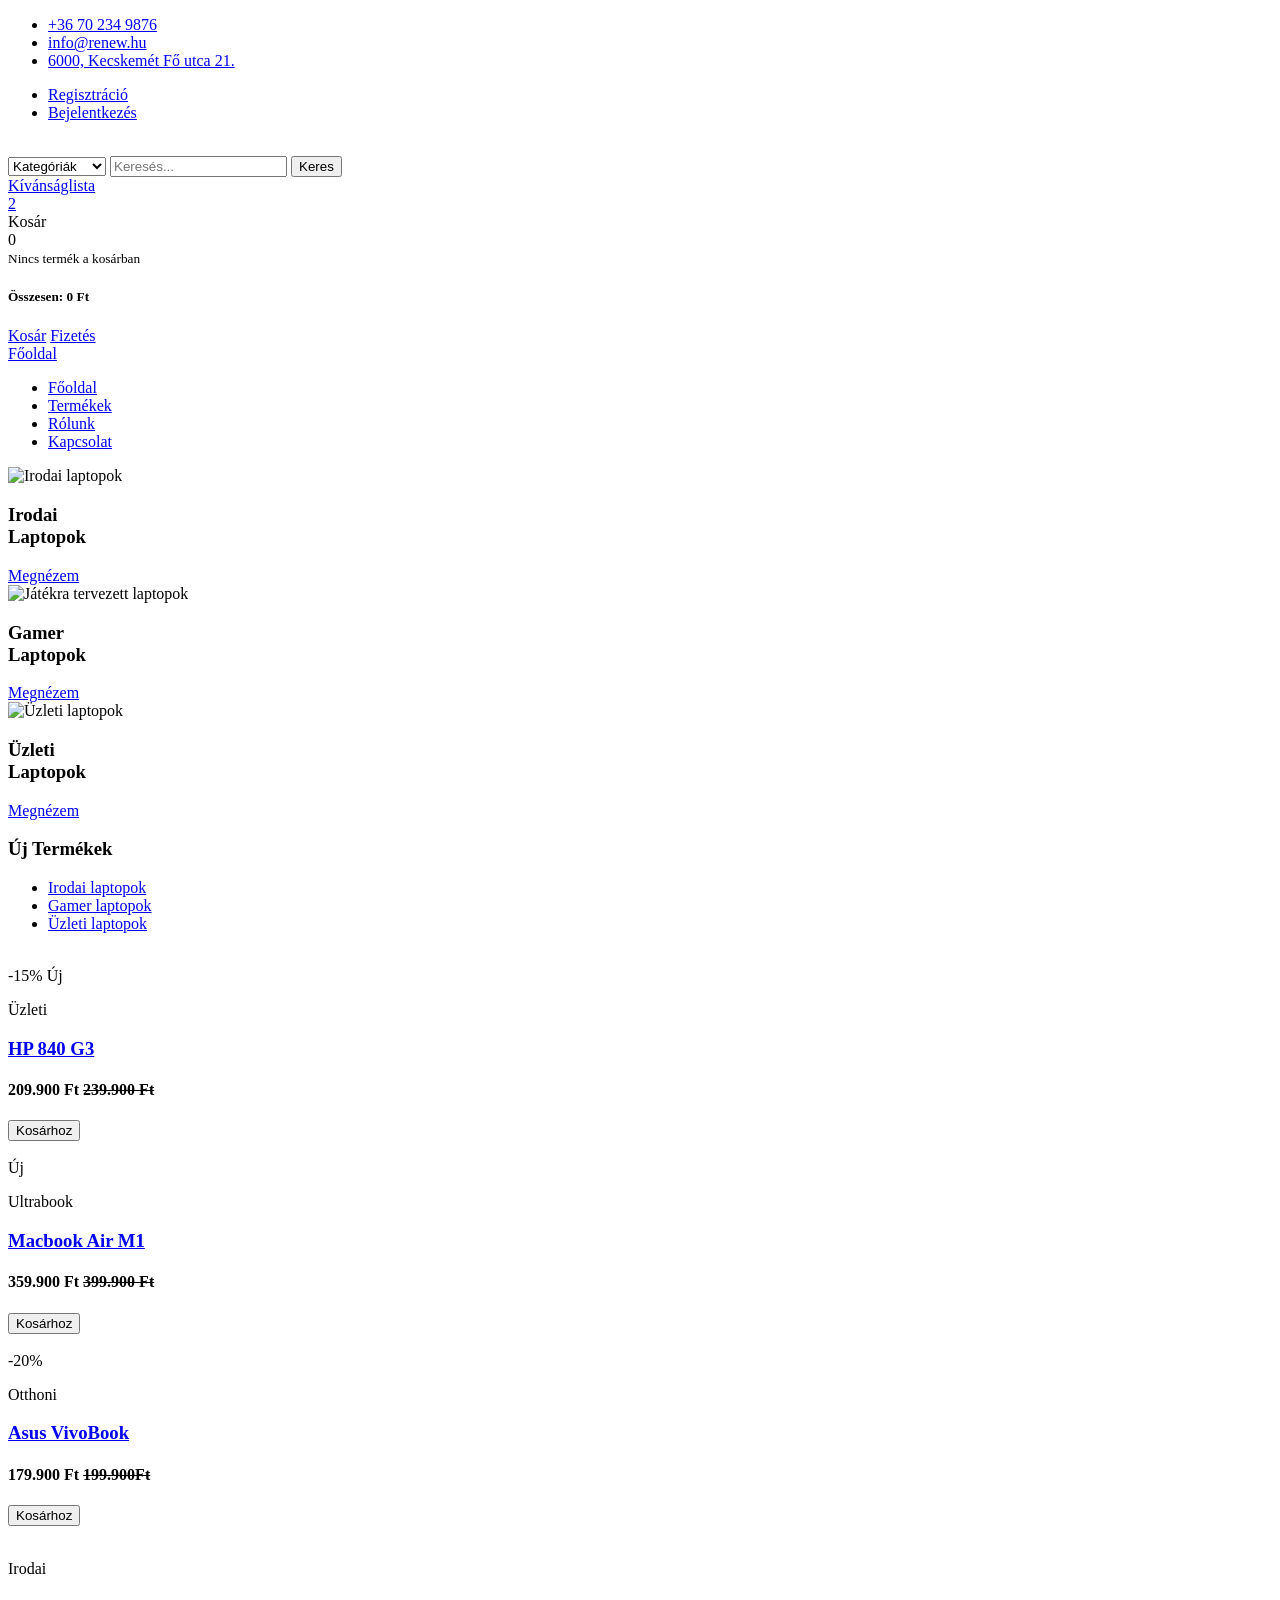
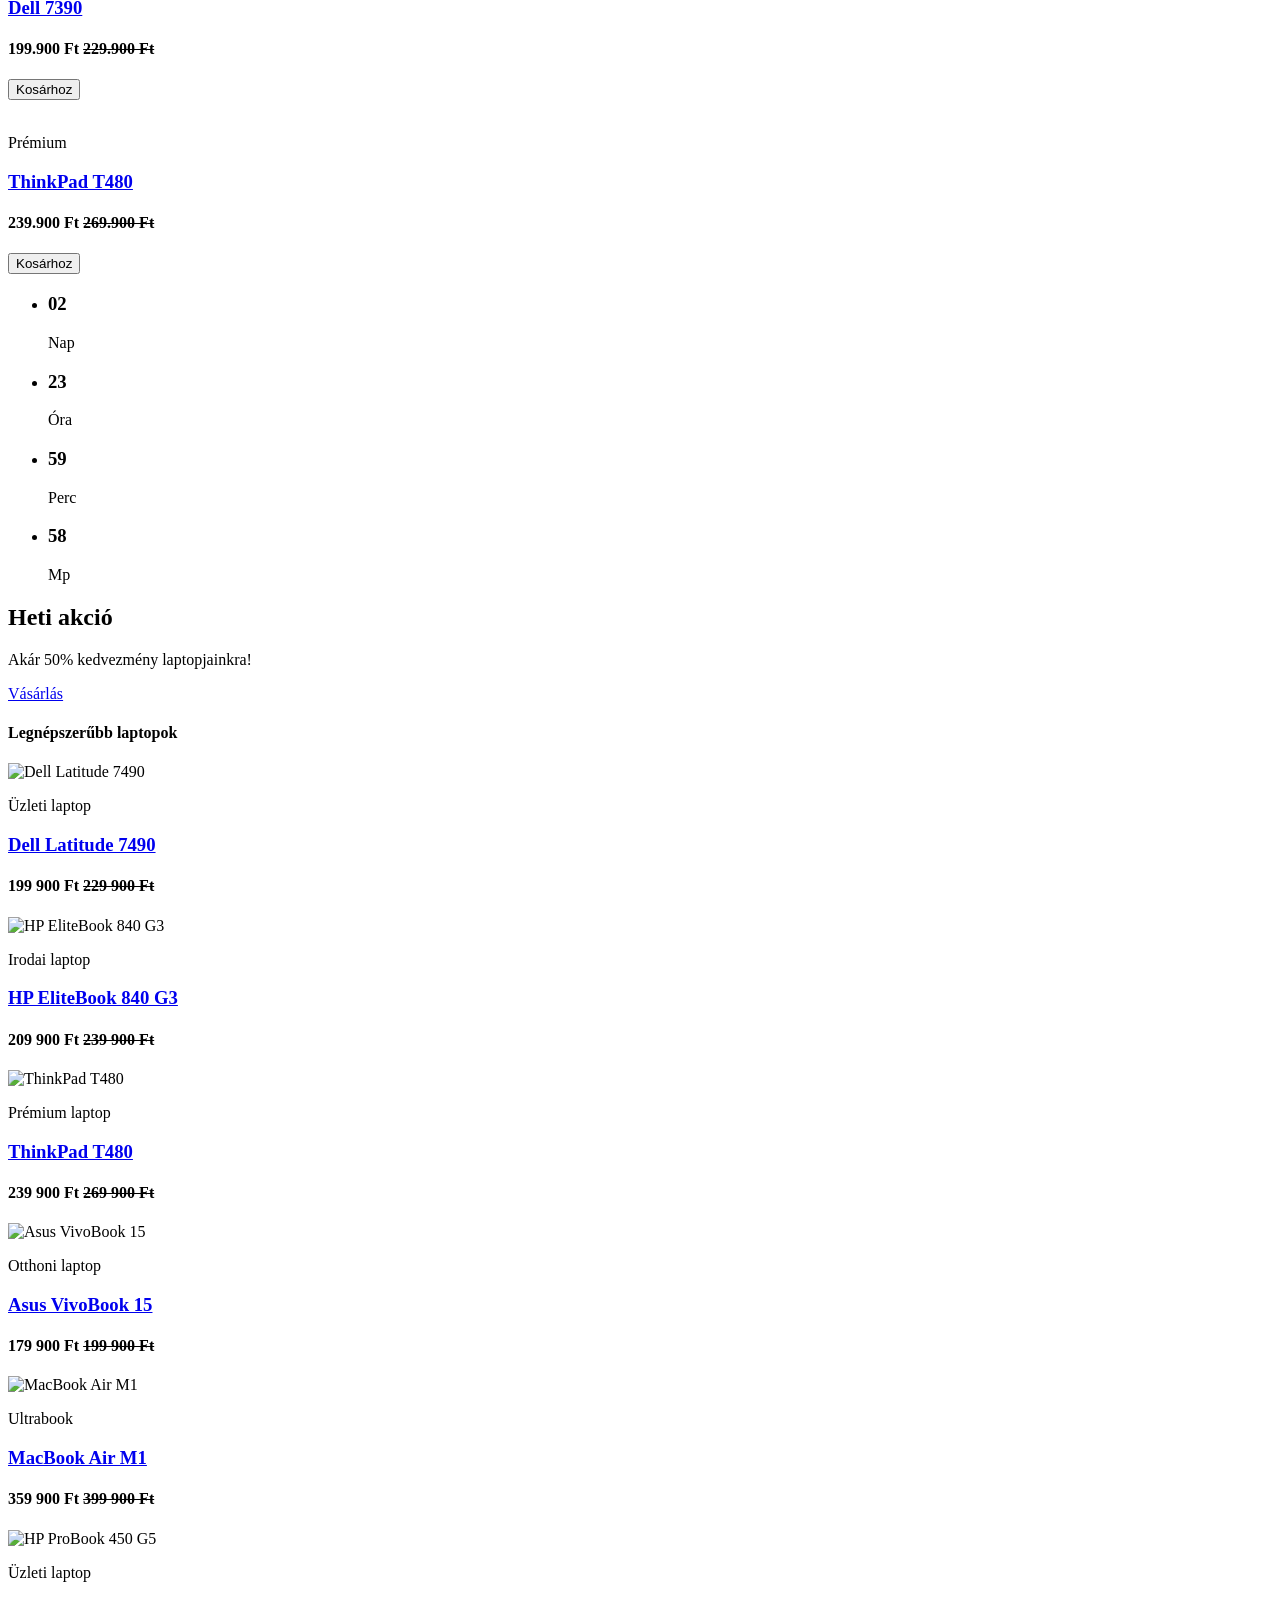
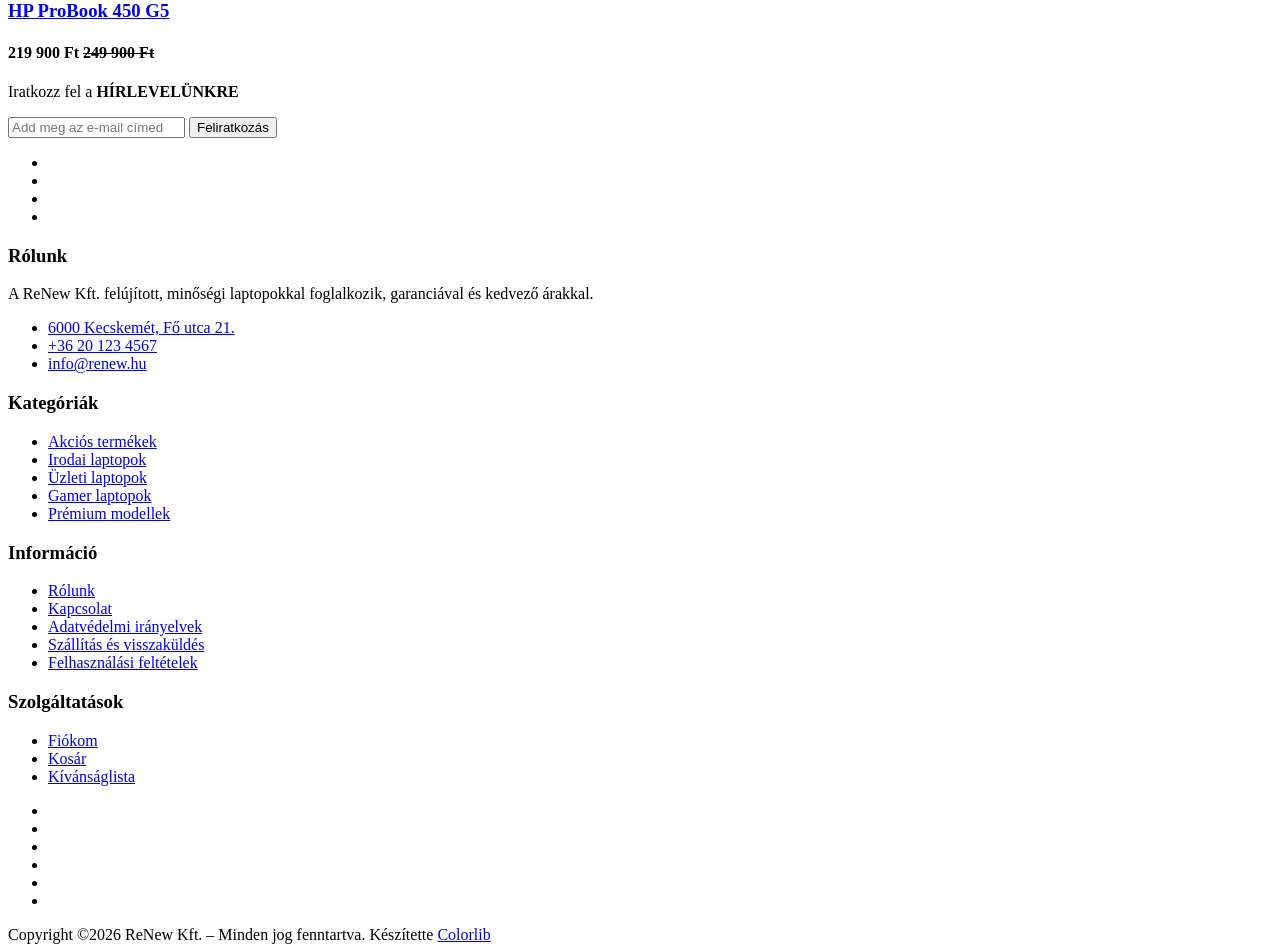
==== src/main/resources/templates/index.html @ 51b9daa5 "Initial commit" ====
<!DOCTYPE html>
<html lang="en">
<head>
<meta charset="utf-8">
<meta http-equiv="X-UA-Compatible" content="IE=edge">
<meta name="viewport" content="width=device-width, initial-scale=1">
<!-- The above 3 meta tags *must* come first in the head; any other head content must come *after* these tags -->

<title>Főoldal - ReNew</title>

<!-- Google font -->
<link
	href="https://fonts.googleapis.com/css?family=Montserrat:400,500,700"
	rel="stylesheet">

<!-- Bootstrap -->
<link type="text/css" rel="stylesheet" href="css/bootstrap.min.css" />

<!-- Slick -->
<link type="text/css" rel="stylesheet" href="css/slick.css" />
<link type="text/css" rel="stylesheet" href="css/slick-theme.css" />

<!-- nouislider -->
<link type="text/css" rel="stylesheet" href="css/nouislider.min.css" />

<!-- Font Awesome Icon -->
<link rel="stylesheet" href="css/font-awesome.min.css">

<!-- Custom stlylesheet -->
<link type="text/css" rel="stylesheet" href="css/style.css" />

<!-- HTML5 shim and Respond.js for IE8 support of HTML5 elements and media queries -->
<!-- WARNING: Respond.js doesn't work if you view the page via file:// -->
<!--[if lt IE 9]>
		  <script src="https://oss.maxcdn.com/html5shiv/3.7.3/html5shiv.min.js"></script>
		  <script src="https://oss.maxcdn.com/respond/1.4.2/respond.min.js"></script>
		<![endif]-->

</head>
<body>
	<!-- HEADER -->
	<header>
		<!-- TOP HEADER -->
		<div id="top-header">
			<div class="container">
				<ul class="header-links pull-left">
					<li><a href="#"><i class="fa fa-phone"></i> +36 70 234
							9876</a></li>
					<li><a href="#"><i class="fa fa-envelope-o"></i>
							info@renew.hu</a></li>
					<li><a href="#"><i class="fa fa-map-marker"></i> 6000,
							Kecskemét Fő utca 21.</a></li>
				</ul>
				<ul class="header-links pull-right" id="authLinks">
					<li><a href="/auth/register.html"><i
							class="fa fa-user-plus"></i> Regisztráció</a></li>
					<li><a href="/auth/login.html"><i class="fa fa-sign-in"></i>
							Bejelentkezés</a></li>
				</ul>
			</div>
		</div>
		<!-- /TOP HEADER -->

		<!-- MAIN HEADER -->
		<div id="header">
			<!-- container -->
			<div class="container">
				<!-- row -->
				<div class="row">
					<!-- LOGO -->
					<div class="col-md-3">
						<div class="header-logo">
							<a href="/" class="logo"> <img src="./img/logo.png" alt="">
							</a>
						</div>
					</div>
					<!-- /LOGO -->

					<!-- SEARCH BAR -->
					<div class="col-md-6">
						<div class="header-search">
							<form>
								<select class="input-select">
									<option value="0">Kategóriák</option>
									<option value="1">Kategória 01</option>
									<option value="1">Kategória 02</option>
								</select> <input class="input" placeholder="Keresés...">
								<button class="search-btn">Keres</button>
							</form>
						</div>
					</div>
					<!-- /SEARCH BAR -->

					<!-- ACCOUNT -->
					<div class="col-md-3 clearfix">
						<div class="header-ctn">
							<!-- Wishlist -->
							<div>
								<a href="#"> <i class="fa fa-heart-o"></i> <span>Kívánságlista</span>
									<div class="qty">2</div>
								</a>
							</div>
							<!-- /Wishlist -->

							<!-- Cart -->
							<div class="dropdown">
								<a class="dropdown-toggle" data-toggle="dropdown"
									aria-expanded="true"> <i class="fa fa-shopping-cart"></i> <span>Kosár</span>
									<div class="qty">0</div>
								</a>
								<div class="cart-dropdown">
									<div class="cart-list">
										<!-- A termékek dinamikusan kerülnek majd ide -->
									</div>
									<div class="cart-summary">
										<small>Nincs termék a kosárban</small>
										<h5>Összesen: 0 Ft</h5>
									</div>
									<div class="cart-btns">
										<a href="#">Kosár</a> <a href="#">Fizetés <i
											class="fa fa-arrow-circle-right"></i></a>
									</div>
								</div>
							</div>

							<!-- /Cart -->

							<!-- Menu Toogle -->
							<div class="menu-toggle">
								<a href="#"> <i class="fa fa-bars"></i> <span>Főoldal</span>
								</a>
							</div>
							<!-- /Menu Toogle -->
						</div>
					</div>
					<!-- /ACCOUNT -->
				</div>
				<!-- row -->
			</div>
			<!-- container -->
		</div>
		<!-- /MAIN HEADER -->
	</header>
	<!-- /HEADER -->

	<!-- NAVIGATION -->
	<nav id="navigation">
		<!-- container -->
		<div class="container">
			<!-- responsive-nav -->
			<div id="responsive-nav">
				<!-- NAV -->
				<ul class="main-nav nav navbar-nav" id="navLinks">
					<li class="active"><a href="/">Főoldal</a></li>
					<li><a href="/store">Termékek</a></li>
					<li><a href="/about">Rólunk</a></li>
					<li><a href="/">Kapcsolat</a></li>
				</ul>
				<!-- /NAV -->
			</div>
			<!-- /responsive-nav -->
		</div>
		<!-- /container -->
	</nav>
	<!-- /NAVIGATION -->



	<!-- SECTION -->
	<div class="section">
		<div class="container">
			<div class="row">
				<!-- laptop kategória 1 -->
				<div class="col-md-4 col-xs-6">
					<div class="shop">
						<div class="shop-img">
							<img src="./img/shop01.png" alt="Irodai laptopok">
						</div>
						<div class="shop-body">
							<h3>
								Irodai<br>Laptopok
							</h3>
							<a href="#" class="cta-btn">Megnézem <i
								class="fa fa-arrow-circle-right"></i></a>
						</div>
					</div>
				</div>
				<!-- /laptop kategória 1 -->

				<!-- laptop kategória 2 -->
				<div class="col-md-4 col-xs-6">
					<div class="shop">
						<div class="shop-img">
							<img src="./img/shop02.png" alt="Játékra tervezett laptopok">
						</div>
						<div class="shop-body">
							<h3>
								Gamer<br>Laptopok
							</h3>
							<a href="#" class="cta-btn">Megnézem <i
								class="fa fa-arrow-circle-right"></i></a>
						</div>
					</div>
				</div>
				<!-- /laptop kategória 2 -->

				<!-- laptop kategória 3 -->
				<div class="col-md-4 col-xs-6">
					<div class="shop">
						<div class="shop-img">
							<img src="./img/shop03.png" alt="Üzleti laptopok">
						</div>
						<div class="shop-body">
							<h3>
								Üzleti<br>Laptopok
							</h3>
							<a href="#" class="cta-btn">Megnézem <i
								class="fa fa-arrow-circle-right"></i></a>
						</div>
					</div>
				</div>
				<!-- /laptop kategória 3 -->
			</div>
		</div>
	</div>
	<!-- /SECTION -->

	<!-- SECTION -->
	<div class="section">
		<!-- container -->
		<div class="container">
			<!-- row -->
			<div class="row">

				<!-- section title -->
				<div class="col-md-12">
					<div class="section-title">
						<h3 class="title">Új Termékek</h3>
						<div class="section-nav">
							<ul class="section-tab-nav tab-nav">
								<li class="active"><a data-toggle="tab" href="#tab1">Irodai
										laptopok</a></li>
								<li><a data-toggle="tab" href="#tab1">Gamer
										laptopok</a></li>
								<li><a data-toggle="tab" href="#tab1">Üzleti laptopok</a></li>
							</ul>
						</div>
					</div>
				</div>
				<!-- /section title -->

				<!-- Products tab & slick -->
				<div class="col-md-12">
					<div class="row">
						<div class="products-tabs">
							<!-- tab -->
							<div id="tab1" class="tab-pane active">
								<div class="products-slick" data-nav="#slick-nav-1">
									<!-- product -->
									<div class="product">
										<div class="product-img">
											<img src="./img/product01.png" alt="">
											<div class="product-label">
												<span class="sale">-15%</span> <span class="new">Új</span>
											</div>
										</div>
										<div class="product-body">
											<p class="product-category">Üzleti</p>
											<h3 class="product-name">
												<a href="#">HP 840 G3</a>
											</h3>
											<h4 class="product-price">
												209.900 Ft
												<del class="product-old-price">239.900 Ft</del>
											</h4>
											<div class="product-rating">
												<i class="fa fa-star"></i> <i class="fa fa-star"></i> <i
													class="fa fa-star"></i> <i class="fa fa-star"></i> <i
													class="fa fa-star"></i>
											</div>
										</div>
										<div class="add-to-cart">
											<button class="add-to-cart-btn">
												<i class="fa fa-shopping-cart"></i> Kosárhoz
											</button>
										</div>
									</div>
									<!-- /product -->

									<!-- product -->
									<div class="product">
										<div class="product-img">
											<img src="./img/product02.png" alt="">
											<div class="product-label">
												<span class="new">Új</span>
											</div>
										</div>
										<div class="product-body">
											<p class="product-category">Ultrabook</p>
											<h3 class="product-name">
												<a href="#">Macbook Air M1</a>
											</h3>
											<h4 class="product-price">
												359.900 Ft
												<del class="product-old-price">399.900 Ft</del>
											</h4>
											<div class="product-rating">
												<i class="fa fa-star"></i> <i class="fa fa-star"></i> <i
													class="fa fa-star"></i> <i class="fa fa-star"></i> <i
													class="fa fa-star-o"></i>
											</div>
										</div>
										<div class="add-to-cart">
											<button class="add-to-cart-btn">
												<i class="fa fa-shopping-cart"></i> Kosárhoz
											</button>
										</div>
									</div>
									<!-- /product -->

									<!-- product -->
									<div class="product">
										<div class="product-img">
											<img src="./img/product03.png" alt="">
											<div class="product-label">
												<span class="sale">-20%</span>
											</div>
										</div>
										<div class="product-body">
											<p class="product-category">Otthoni</p>
											<h3 class="product-name">
												<a href="#">Asus VivoBook</a>
											</h3>
											<h4 class="product-price">
												179.900 Ft
												<del class="product-old-price">199.900Ft</del>
											</h4>
											<div class="product-rating">
												<i class="fa fa-star"></i> <i class="fa fa-star"></i> <i
													class="fa fa-star"></i> <i class="fa fa-star"></i> <i
													class="fa fa-star"></i>
											</div>
										</div>
										<div class="add-to-cart">
											<button class="add-to-cart-btn">
												<i class="fa fa-shopping-cart"></i> Kosárhoz
											</button>
										</div>
									</div>
									<!-- /product -->

									<!-- product -->
									<div class="product">
										<div class="product-img">
											<img src="./img/product04.png" alt="">
										</div>
										<div class="product-body">
											<p class="product-category">Irodai</p>
											<h3 class="product-name">
												<a href="#">Dell 7390</a>
											</h3>
											<h4 class="product-price">
												199.900 Ft
												<del class="product-old-price">229.900 Ft</del>
											</h4>
											<div class="product-rating">
												<i class="fa fa-star"></i> <i class="fa fa-star"></i> <i
													class="fa fa-star"></i> <i class="fa fa-star"></i> <i
													class="fa fa-star"></i>
											</div>
										</div>
										<div class="add-to-cart">
											<button class="add-to-cart-btn">
												<i class="fa fa-shopping-cart"></i> Kosárhoz
											</button>
										</div>
									</div>
									<!-- /product -->

									<!-- product -->
									<div class="product">
										<div class="product-img">
											<img src="./img/product05.png" alt="">
										</div>
										<div class="product-body">
											<p class="product-category">Prémium</p>
											<h3 class="product-name">
												<a href="#">ThinkPad T480</a>
											</h3>
											<h4 class="product-price">
												239.900 Ft
												<del class="product-old-price">269.900 Ft</del>
											</h4>
											<div class="product-rating">
												<i class="fa fa-star"></i> <i class="fa fa-star"></i> <i
													class="fa fa-star"></i> <i class="fa fa-star"></i> <i
													class="fa fa-star"></i>
											</div>
										</div>
										<div class="add-to-cart">
											<button class="add-to-cart-btn">
												<i class="fa fa-shopping-cart"></i> Kosárhoz
											</button>
										</div>
									</div>
									<!-- /product -->
								</div>
								<div id="slick-nav-1" class="products-slick-nav"></div>
							</div>
							<!-- /tab -->
						</div>
					</div>
				</div>
				<!-- Products tab & slick -->
			</div>
			<!-- /row -->
		</div>
		<!-- /container -->
	</div>
	<!-- /SECTION -->

	<!-- AKCIÓS SZEKCIÓ -->
<div id="hot-deal" class="section">
	<div class="container">
		<div class="row">
			<div class="col-md-12">
				<div class="hot-deal">
					<ul class="hot-deal-countdown">
						<li>
							<div>
								<h3 id="days">00</h3>
								<span>Nap</span>
							</div>
						</li>
						<li>
							<div>
								<h3 id="hours">00</h3>
								<span>Óra</span>
							</div>
						</li>
						<li>
							<div>
								<h3 id="minutes">00</h3>
								<span>Perc</span>
							</div>
						</li>
						<li>
							<div>
								<h3 id="seconds">00</h3>
								<span>Mp</span>
							</div>
						</li>
					</ul>
					<h2 class="text-uppercase">Heti akció</h2>
					<p>Akár 50% kedvezmény laptopjainkra!</p>
					<a class="primary-btn cta-btn" href="#">Vásárlás</a>
				</div>
			</div>
		</div>
	</div>
</div>
<!-- /AKCIÓS SZEKCIÓ -->

<!-- Egyszerű visszaszámláló -->
<script>
function startCountdown(durationHours) {
	const countdownTime = durationHours * 60 * 60 * 1000;
	let endTime = new Date().getTime() + countdownTime;

	function updateTimer() {
		const now = new Date().getTime();
		let distance = endTime - now;

		if (distance < 0) {
			endTime = new Date().getTime() + countdownTime;
			distance = endTime - now;
		}

		const days = Math.floor(distance / (1000 * 60 * 60 * 24));
		const hours = Math.floor((distance % (1000 * 60 * 60 * 24)) / (1000 * 60 * 60));
		const minutes = Math.floor((distance % (1000 * 60 * 60)) / (1000 * 60));
		const seconds = Math.floor((distance % (1000 * 60)) / 1000);

		document.getElementById("days").innerText = days.toString().padStart(2, "0");
		document.getElementById("hours").innerText = hours.toString().padStart(2, "0");
		document.getElementById("minutes").innerText = minutes.toString().padStart(2, "0");
		document.getElementById("seconds").innerText = seconds.toString().padStart(2, "0");
	}

	setInterval(updateTimer, 1000);
}

startCountdown(72);
</script>

<!-- SZEKCIÓ -->
<div class="section">
	<div class="container">
		<div class="row">
			<div class="col-md-12">
				<div class="top-selling-wrapper">
					<div class="section-title">
						<h4 class="title">Legnépszerűbb laptopok</h4>
						<div class="section-nav">
							<div id="slick-nav-3" class="products-slick-nav"></div>
						</div>
					</div>

					<div class="products-widget-slick" data-nav="#slick-nav-3">
						<div>
							<div class="product-widget">
								<div class="product-img">
									<img src="./img/product07.png" alt="Dell Latitude 7490">
								</div>
								<div class="product-body">
									<p class="product-category">Üzleti laptop</p>
									<h3 class="product-name"><a href="#">Dell Latitude 7490</a></h3>
									<h4 class="product-price">199 900 Ft <del class="product-old-price">229 900 Ft</del></h4>
								</div>
							</div>

							<div class="product-widget">
								<div class="product-img">
									<img src="./img/product08.png" alt="HP EliteBook 840 G3">
								</div>
								<div class="product-body">
									<p class="product-category">Irodai laptop</p>
									<h3 class="product-name"><a href="#">HP EliteBook 840 G3</a></h3>
									<h4 class="product-price">209 900 Ft <del class="product-old-price">239 900 Ft</del></h4>
								</div>
							</div>

							<div class="product-widget">
								<div class="product-img">
									<img src="./img/product09.png" alt="ThinkPad T480">
								</div>
								<div class="product-body">
									<p class="product-category">Prémium laptop</p>
									<h3 class="product-name"><a href="#">ThinkPad T480</a></h3>
									<h4 class="product-price">239 900 Ft <del class="product-old-price">269 900 Ft</del></h4>
								</div>
							</div>
						</div>

						<div>
							<div class="product-widget">
								<div class="product-img">
									<img src="./img/product01.png" alt="Asus VivoBook 15">
								</div>
								<div class="product-body">
									<p class="product-category">Otthoni laptop</p>
									<h3 class="product-name"><a href="#">Asus VivoBook 15</a></h3>
									<h4 class="product-price">179 900 Ft <del class="product-old-price">199 900 Ft</del></h4>
								</div>
							</div>

							<div class="product-widget">
								<div class="product-img">
									<img src="./img/product02.png" alt="MacBook Air M1">
								</div>
								<div class="product-body">
									<p class="product-category">Ultrabook</p>
									<h3 class="product-name"><a href="#">MacBook Air M1</a></h3>
									<h4 class="product-price">359 900 Ft <del class="product-old-price">399 900 Ft</del></h4>
								</div>
							</div>

							<div class="product-widget">
								<div class="product-img">
									<img src="./img/product03.png" alt="HP ProBook 450 G5">
								</div>
								<div class="product-body">
									<p class="product-category">Üzleti laptop</p>
									<h3 class="product-name"><a href="#">HP ProBook 450 G5</a></h3>
									<h4 class="product-price">219 900 Ft <del class="product-old-price">249 900 Ft</del></h4>
								</div>
							</div>
						</div>
					</div> <!-- /products-widget-slick -->
				</div> <!-- /top-selling-wrapper -->
			</div>
		</div>
	</div>
</div>
<!-- /SZEKCIÓ -->


	<!-- NEWSLETTER -->
	<div id="newsletter" class="section">
		<!-- container -->
		<div class="container">
			<!-- row -->
			<div class="row">
				<div class="col-md-12">
					<div class="newsletter">
						<p>
							Iratkozz fel a <strong>HÍRLEVELÜNKRE</strong>
						</p>
						<form>
							<input class="input" type="email" placeholder="Add meg az e-mail címed">
							<button class="newsletter-btn">
								<i class="fa fa-envelope"></i> Feliratkozás
							</button>
						</form>
						<ul class="newsletter-follow">
							<li><a href="#"><i class="fa fa-facebook"></i></a></li>
							<li><a href="#"><i class="fa fa-twitter"></i></a></li>
							<li><a href="#"><i class="fa fa-instagram"></i></a></li>
							<li><a href="#"><i class="fa fa-pinterest"></i></a></li>
						</ul>
					</div>
				</div>
			</div>
			<!-- /row -->
		</div>
		<!-- /container -->
	</div>
	<!-- /NEWSLETTER -->

	<!-- FOOTER -->
	<footer id="footer">
		<!-- top footer -->
		<div class="section">
			<!-- container -->
			<div class="container">
				<!-- row -->
				<div class="row">
					<div class="col-md-3 col-xs-6">
						<div class="footer">
							<h3 class="footer-title">Rólunk</h3>
							<p>A ReNew Kft. felújított, minőségi laptopokkal foglalkozik, garanciával és kedvező árakkal.</p>
							<ul class="footer-links">
								<li><a href="#"><i class="fa fa-map-marker"></i>6000
										Kecskemét, Fő utca 21.</a></li>
								<li><a href="#"><i class="fa fa-phone"></i>+36 20 123 4567</a></li>
								<li><a href="#"><i class="fa fa-envelope-o"></i>info@renew.hu</a></li>
							</ul>
						</div>
					</div>

					<div class="col-md-3 col-xs-6">
						<div class="footer">
							<h3 class="footer-title">Kategóriák</h3>
							<ul class="footer-links">
								<li><a href="#">Akciós termékek</a></li>
								<li><a href="#">Irodai laptopok</a></li>
								<li><a href="#">Üzleti laptopok</a></li>
								<li><a href="#">Gamer laptopok</a></li>
								<li><a href="#">Prémium modellek</a></li>
							</ul>
						</div>
					</div>

					<div class="clearfix visible-xs"></div>

					<div class="col-md-3 col-xs-6">
						<div class="footer">
							<h3 class="footer-title">Információ</h3>
							<ul class="footer-links">
								<li><a href="#">Rólunk</a></li>
								<li><a href="#">Kapcsolat</a></li>
								<li><a href="#">Adatvédelmi irányelvek</a></li>
								<li><a href="#">Szállítás és visszaküldés</a></li>
								<li><a href="#">Felhasználási feltételek</a></li>
							</ul>
						</div>
					</div>

					<div class="col-md-3 col-xs-6">
						<div class="footer">
							<h3 class="footer-title">Szolgáltatások</h3>
							<ul class="footer-links">
								<li><a href="#">Fiókom</a></li>
								<li><a href="#">Kosár</a></li>
								<li><a href="#">Kívánságlista</a></li>
							</ul>
						</div>
					</div>
				</div>
				<!-- /row -->
			</div>
			<!-- /container -->
		</div>
		<!-- /top footer -->

		<!-- bottom footer -->
		<div id="bottom-footer" class="section">
			<div class="container">
				<!-- row -->
				<div class="row">
					<div class="col-md-12 text-center">
						<ul class="footer-payments">
							<li><a href="#"><i class="fa fa-cc-visa"></i></a></li>
							<li><a href="#"><i class="fa fa-credit-card"></i></a></li>
							<li><a href="#"><i class="fa fa-cc-paypal"></i></a></li>
							<li><a href="#"><i class="fa fa-cc-mastercard"></i></a></li>
							<li><a href="#"><i class="fa fa-cc-discover"></i></a></li>
							<li><a href="#"><i class="fa fa-cc-amex"></i></a></li>
						</ul>
						<span class="copyright"> <!-- Link back to Colorlib can't be removed. Template is licensed under CC BY 3.0. -->
							Copyright &copy;<script>document.write(new Date().getFullYear());</script>
							ReNew Kft. – Minden jog fenntartva. <i
							class="fa fa-heart-o" aria-hidden="true"></i> Készítette <a
							href="https://colorlib.com" target="_blank">Colorlib</a> <!-- Link back to Colorlib can't be removed. Template is licensed under CC BY 3.0. -->
						</span>
					</div>
				</div>
				<!-- /row -->
			</div>
			<!-- /container -->
		</div>
		<!-- /bottom footer -->
	</footer>
	<!-- /FOOTER -->

	<!-- jQuery Plugins -->
	<script src="js/jquery.min.js"></script>
	<script src="js/bootstrap.min.js"></script>
	<script src="js/slick.min.js"></script>
	<script src="js/nouislider.min.js"></script>
	<script src="js/jquery.zoom.min.js"></script>
	<script src="js/main.js"></script>

	<script>
  function renderAuthLinks() {
    const authContainer = document.getElementById('authLinks');
    const userData = localStorage.getItem('user');
    authContainer.innerHTML = '';

    if (!userData) {
      // Nem bejelentkezett felhasználó
      authContainer.innerHTML = `
        <li><a href="/auth/register.html"><i class="fa fa-user-plus"></i> Regisztráció</a></li>
        <li><a href="/auth/login.html"><i class="fa fa-sign-in"></i> Bejelentkezés</a></li>
      `;
    } else {
      const user = JSON.parse(userData);
      let html = '';

      // Minden bejelentkezett felhasználónak van "Üzenetek"
      html += `<li><a href="#"><i class="fa fa-envelope"></i> Üzenetek</a></li>`;

      // Ha admin, hozzáadjuk az Admin menüt is
      if (user.role === 'ADMIN') {
        html += `<li><a href="#"><i class="fa fa-cog"></i> Admin</a></li>`;
      }

      // Bejelentkezett user email + Logout
      html += `
        <li><a href="#"><i class="fa fa-user-o"></i> ${user.email}</a></li>
        <li><a href="#" onclick="logout()"><i class="fa fa-sign-out"></i> Logout</a></li>
      `;

      authContainer.innerHTML = html;
    }
  }

  async function logout() {
    try {
      await fetch('/api/auth/logout', { method: 'POST' });
    } catch (err) {
      console.warn('Logout API hiba:', err);
    } finally {
      localStorage.removeItem('user');
      window.location.reload();
    }
  }

  document.addEventListener('DOMContentLoaded', renderAuthLinks);
</script>


</body>
</html>
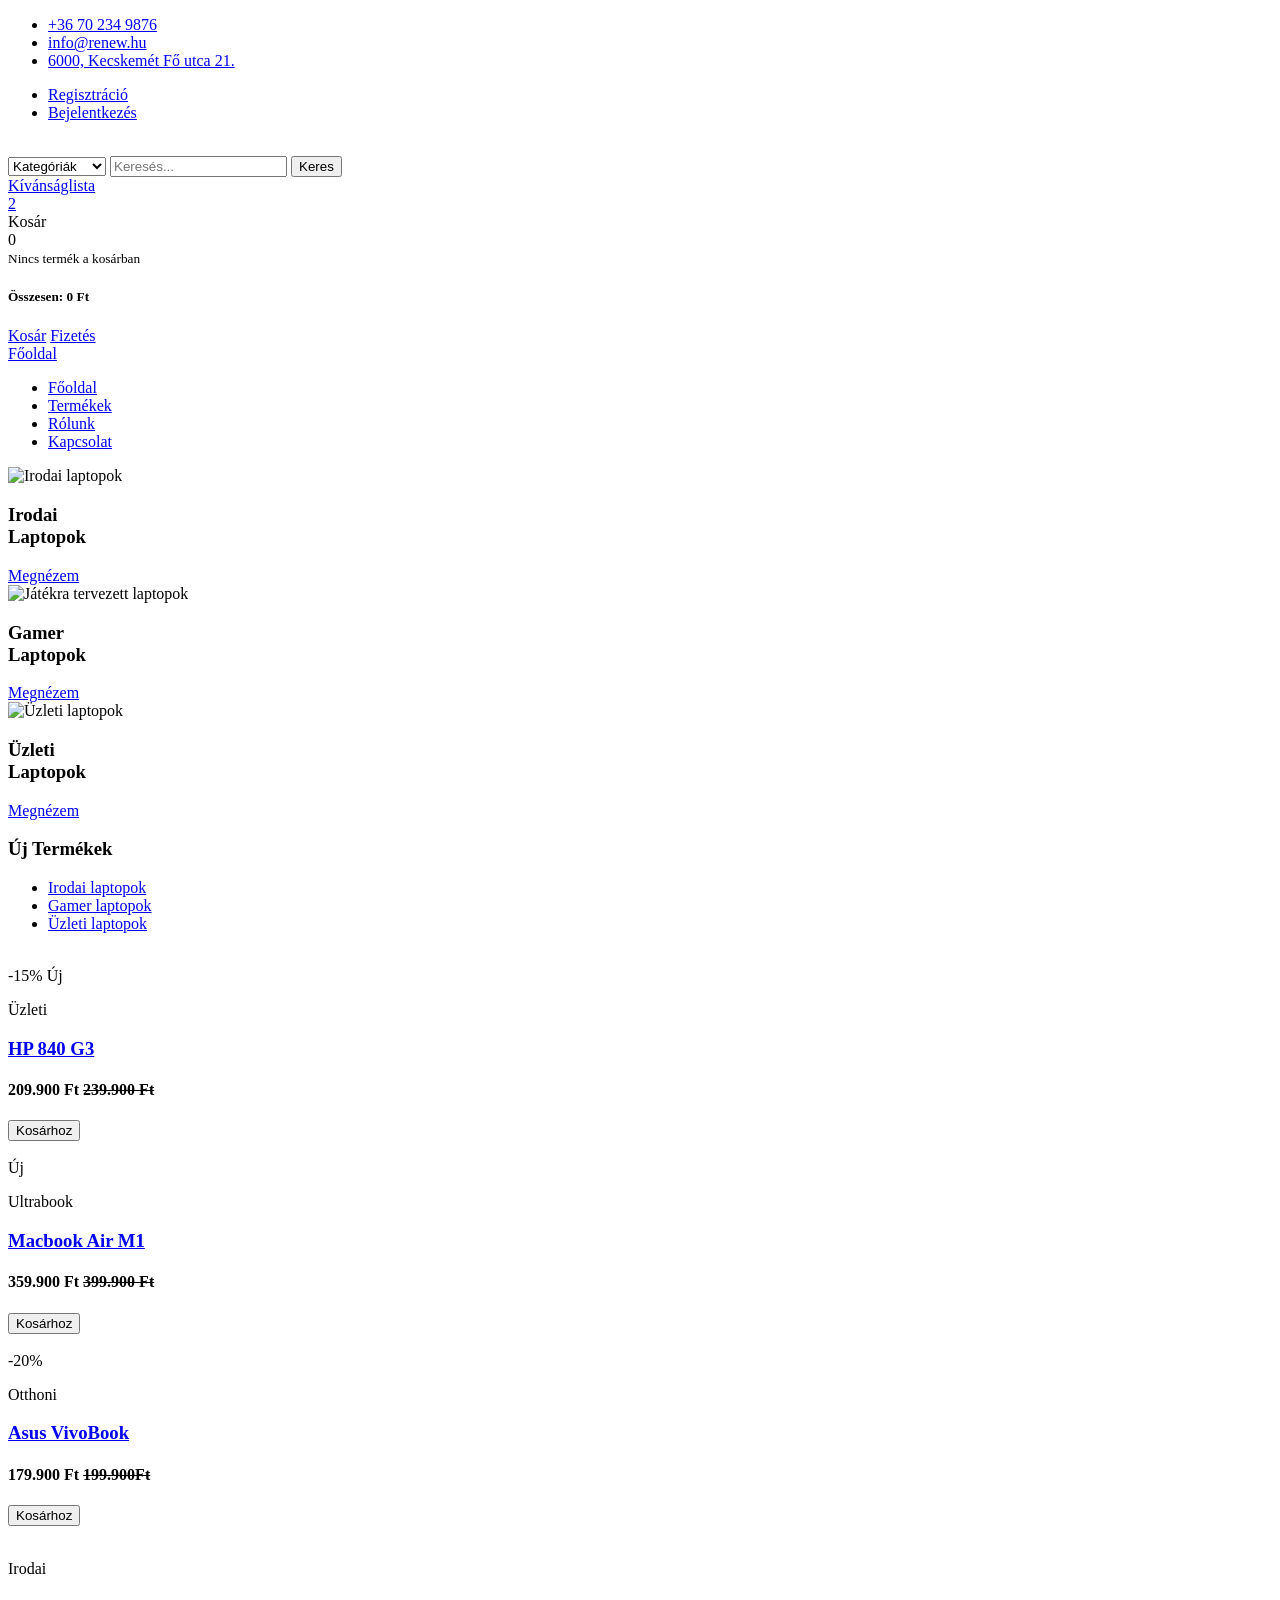
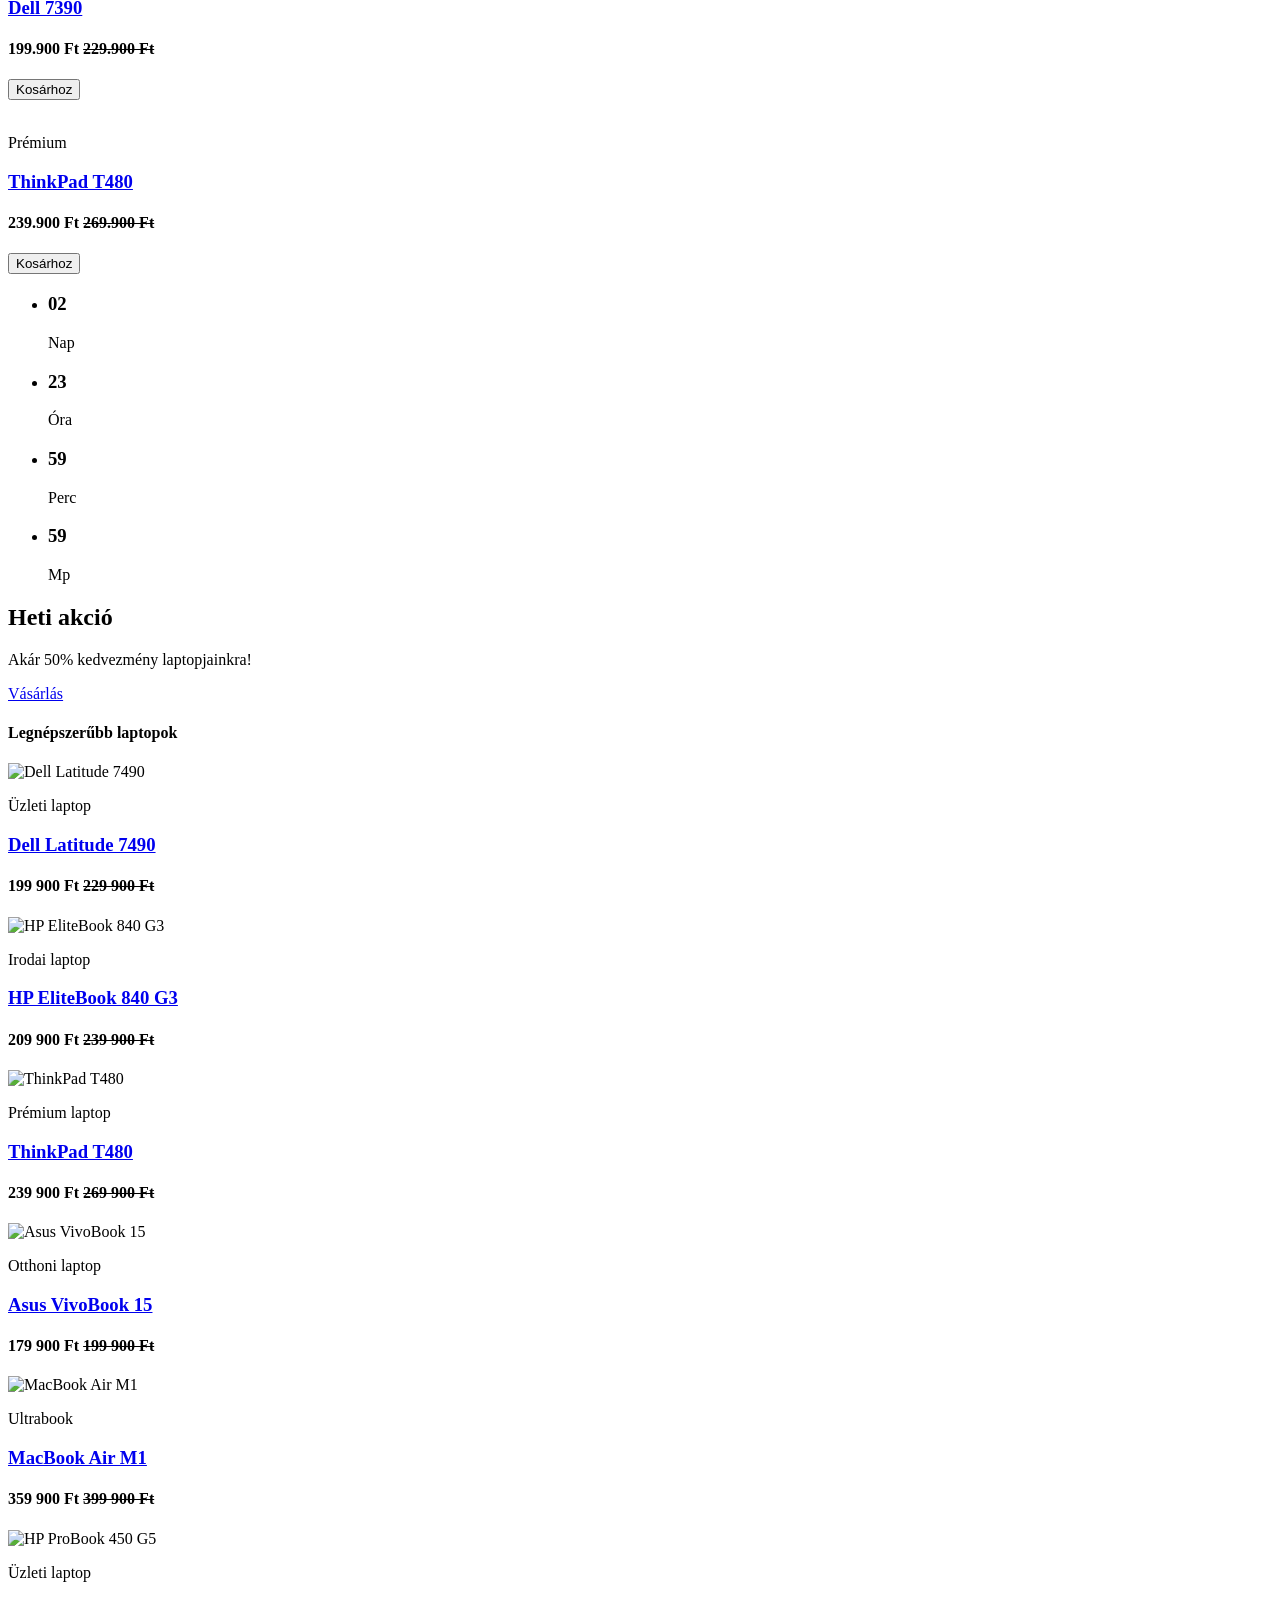
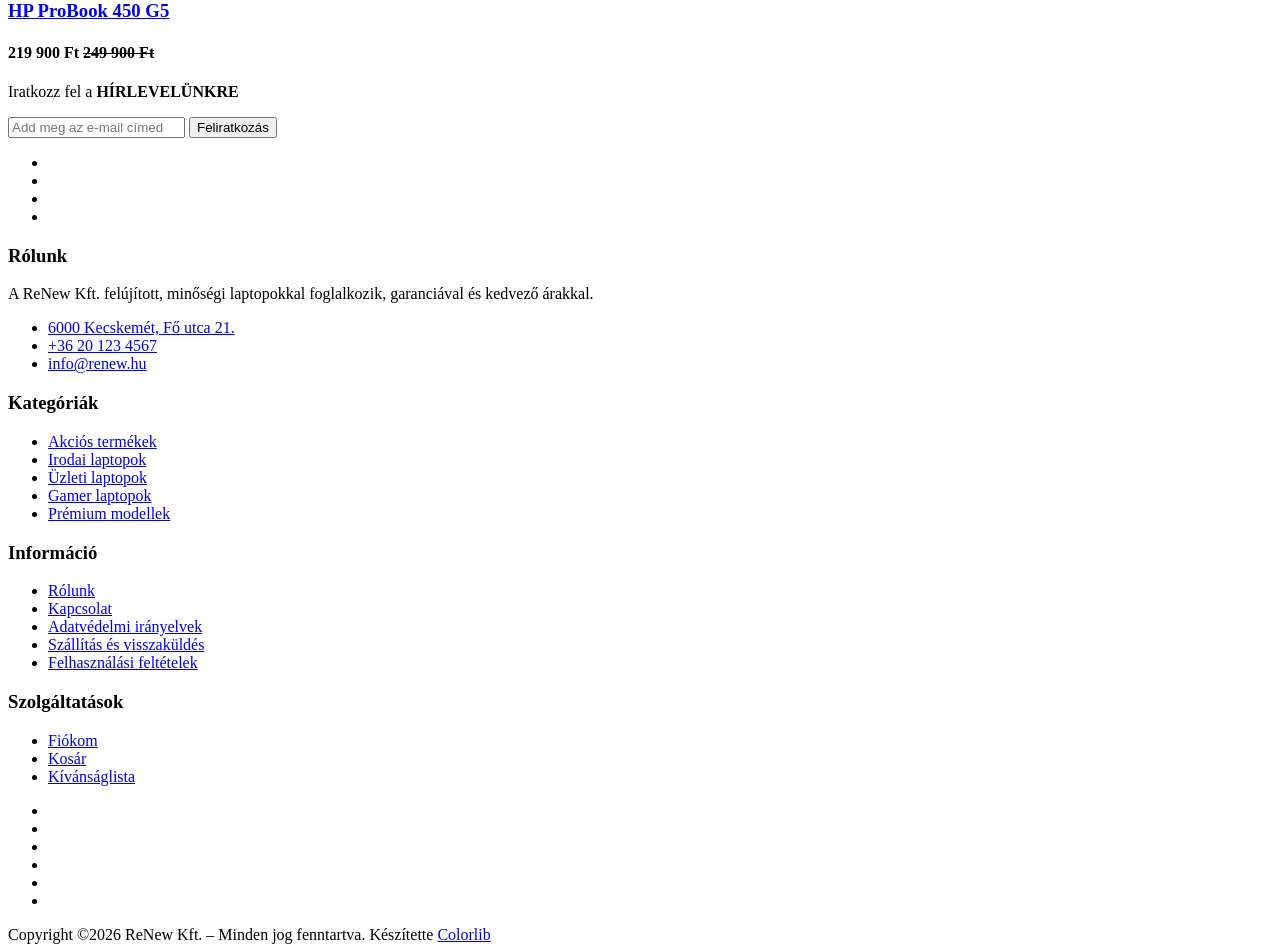
==== commit 5055fd5d: "Add: Contact && Server Side Validation and Frontend" ====
--- a/src/main/resources/templates/index.html
+++ b/src/main/resources/templates/index.html
@@ -154,7 +154,7 @@
 					<li class="active"><a href="/">Főoldal</a></li>
 					<li><a href="/store">Termékek</a></li>
 					<li><a href="/about">Rólunk</a></li>
-					<li><a href="/">Kapcsolat</a></li>
+					<li><a href="/contact">Kapcsolat</a></li>
 				</ul>
 				<!-- /NAV -->
 			</div>
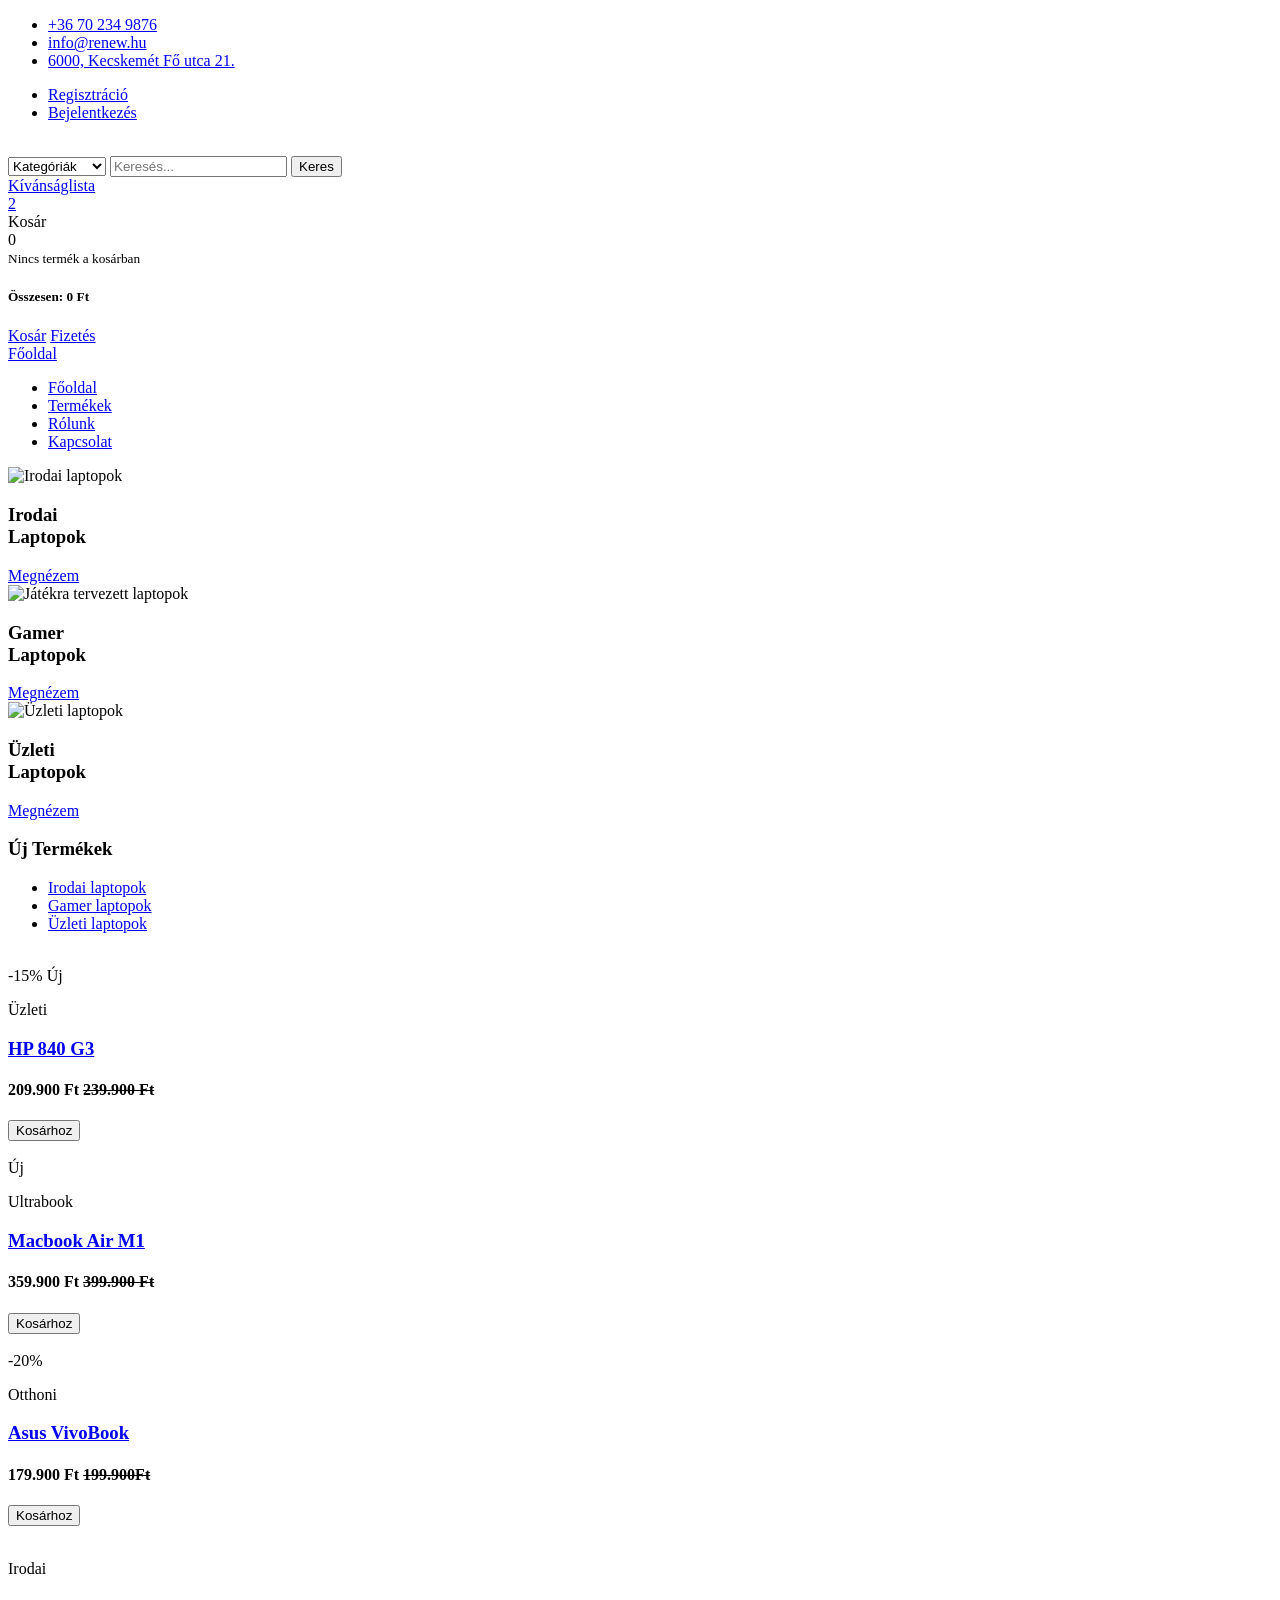
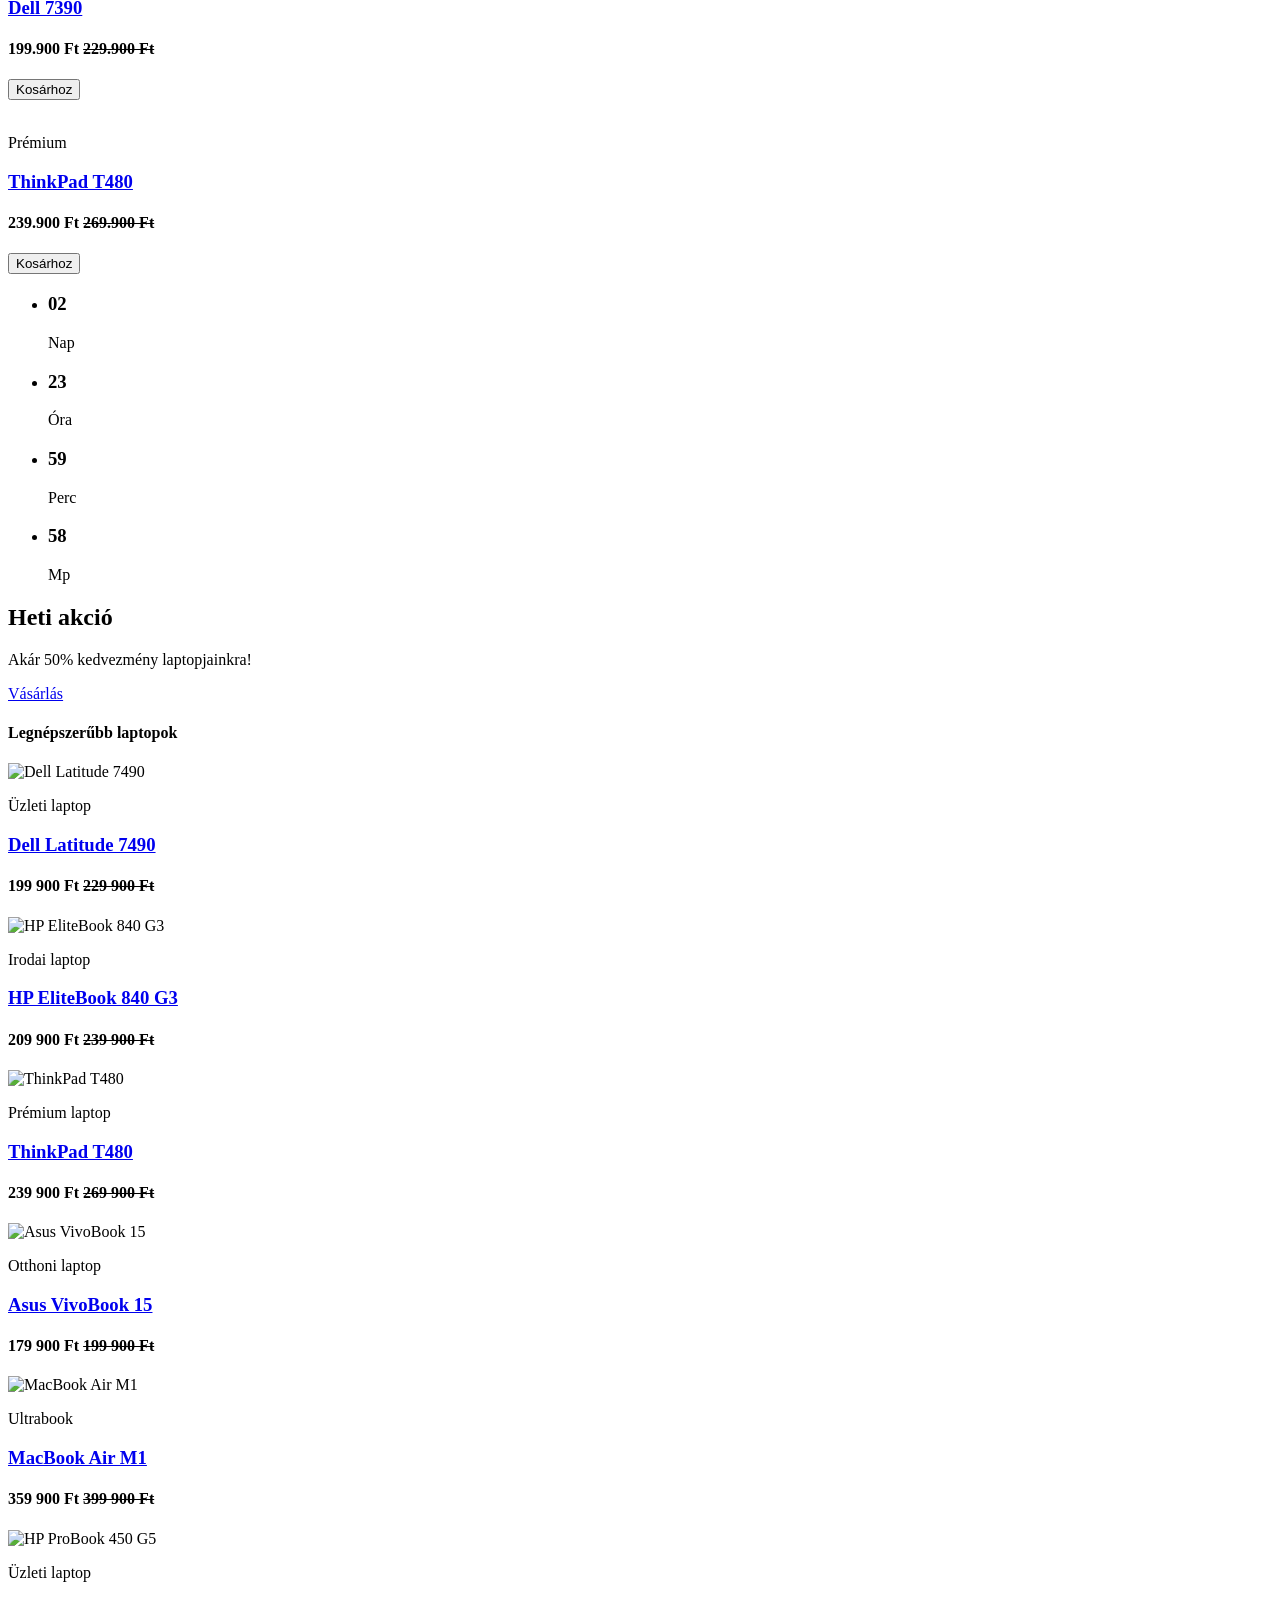
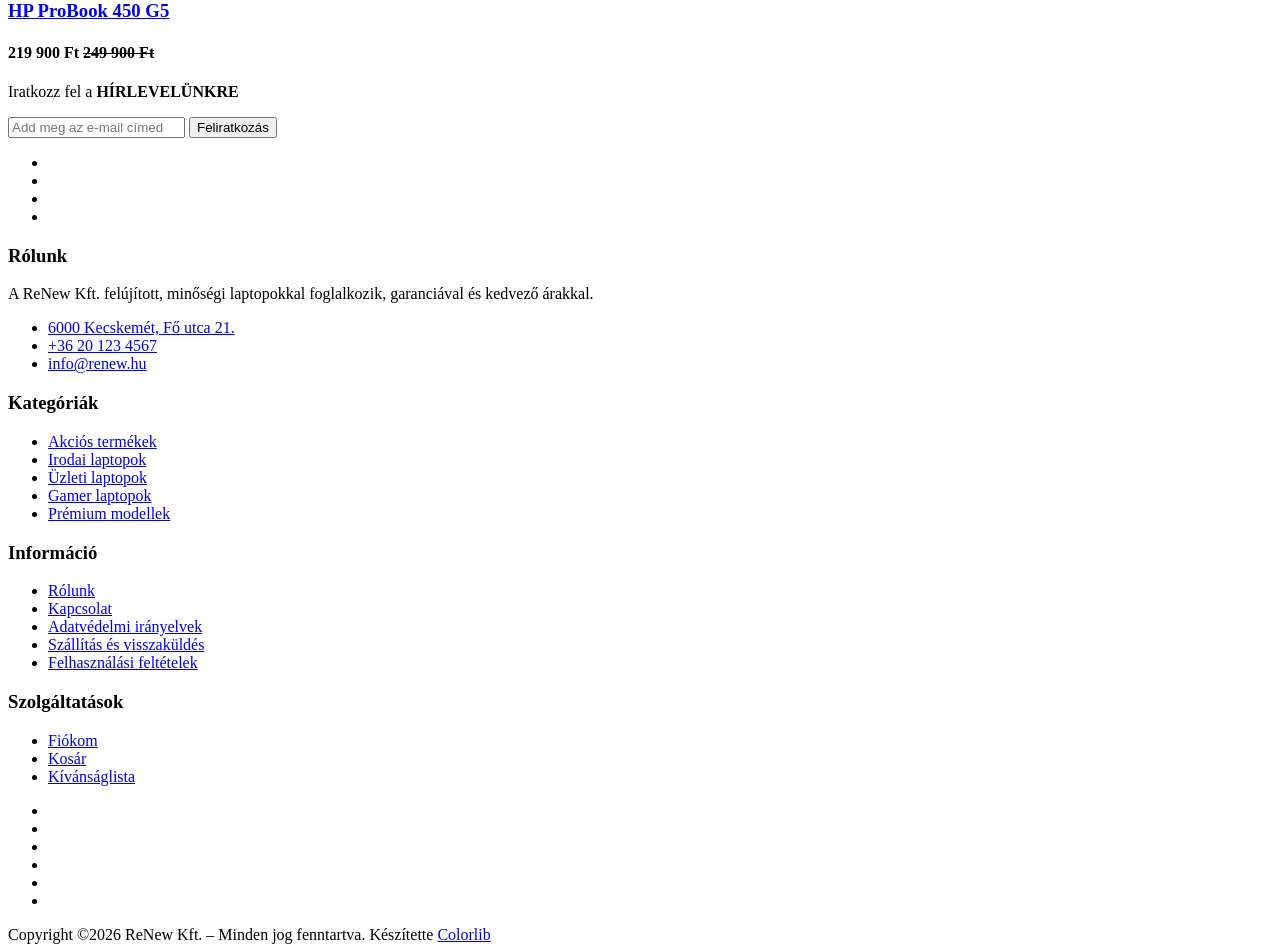
==== commit ed0fed98: "Add: ContactMessages backend and fronted && Fixed security issues" ====
--- a/src/main/resources/templates/index.html
+++ b/src/main/resources/templates/index.html
@@ -155,6 +155,9 @@
 					<li><a href="/store">Termékek</a></li>
 					<li><a href="/about">Rólunk</a></li>
 					<li><a href="/contact">Kapcsolat</a></li>
+					<li id="messagesMenu" style="display: none;"><a
+						href="/messages"><i class="fa fa-envelope"></i> Üzenetek</a>
+					</li>
 				</ul>
 				<!-- /NAV -->
 			</div>
@@ -240,8 +243,7 @@
 							<ul class="section-tab-nav tab-nav">
 								<li class="active"><a data-toggle="tab" href="#tab1">Irodai
 										laptopok</a></li>
-								<li><a data-toggle="tab" href="#tab1">Gamer
-										laptopok</a></li>
+								<li><a data-toggle="tab" href="#tab1">Gamer laptopok</a></li>
 								<li><a data-toggle="tab" href="#tab1">Üzleti laptopok</a></li>
 							</ul>
 						</div>
@@ -420,49 +422,49 @@
 	<!-- /SECTION -->
 
 	<!-- AKCIÓS SZEKCIÓ -->
-<div id="hot-deal" class="section">
-	<div class="container">
-		<div class="row">
-			<div class="col-md-12">
-				<div class="hot-deal">
-					<ul class="hot-deal-countdown">
-						<li>
-							<div>
-								<h3 id="days">00</h3>
-								<span>Nap</span>
-							</div>
-						</li>
-						<li>
-							<div>
-								<h3 id="hours">00</h3>
-								<span>Óra</span>
-							</div>
-						</li>
-						<li>
-							<div>
-								<h3 id="minutes">00</h3>
-								<span>Perc</span>
-							</div>
-						</li>
-						<li>
-							<div>
-								<h3 id="seconds">00</h3>
-								<span>Mp</span>
-							</div>
-						</li>
-					</ul>
-					<h2 class="text-uppercase">Heti akció</h2>
-					<p>Akár 50% kedvezmény laptopjainkra!</p>
-					<a class="primary-btn cta-btn" href="#">Vásárlás</a>
+	<div id="hot-deal" class="section">
+		<div class="container">
+			<div class="row">
+				<div class="col-md-12">
+					<div class="hot-deal">
+						<ul class="hot-deal-countdown">
+							<li>
+								<div>
+									<h3 id="days">00</h3>
+									<span>Nap</span>
+								</div>
+							</li>
+							<li>
+								<div>
+									<h3 id="hours">00</h3>
+									<span>Óra</span>
+								</div>
+							</li>
+							<li>
+								<div>
+									<h3 id="minutes">00</h3>
+									<span>Perc</span>
+								</div>
+							</li>
+							<li>
+								<div>
+									<h3 id="seconds">00</h3>
+									<span>Mp</span>
+								</div>
+							</li>
+						</ul>
+						<h2 class="text-uppercase">Heti akció</h2>
+						<p>Akár 50% kedvezmény laptopjainkra!</p>
+						<a class="primary-btn cta-btn" href="#">Vásárlás</a>
+					</div>
 				</div>
 			</div>
 		</div>
 	</div>
-</div>
-<!-- /AKCIÓS SZEKCIÓ -->
-
-<!-- Egyszerű visszaszámláló -->
-<script>
+	<!-- /AKCIÓS SZEKCIÓ -->
+
+	<!-- Egyszerű visszaszámláló -->
+	<script>
 function startCountdown(durationHours) {
 	const countdownTime = durationHours * 60 * 60 * 1000;
 	let endTime = new Date().getTime() + countdownTime;
@@ -493,96 +495,128 @@
 startCountdown(72);
 </script>
 
-<!-- SZEKCIÓ -->
-<div class="section">
-	<div class="container">
-		<div class="row">
-			<div class="col-md-12">
-				<div class="top-selling-wrapper">
-					<div class="section-title">
-						<h4 class="title">Legnépszerűbb laptopok</h4>
-						<div class="section-nav">
-							<div id="slick-nav-3" class="products-slick-nav"></div>
-						</div>
-					</div>
-
-					<div class="products-widget-slick" data-nav="#slick-nav-3">
-						<div>
-							<div class="product-widget">
-								<div class="product-img">
-									<img src="./img/product07.png" alt="Dell Latitude 7490">
-								</div>
-								<div class="product-body">
-									<p class="product-category">Üzleti laptop</p>
-									<h3 class="product-name"><a href="#">Dell Latitude 7490</a></h3>
-									<h4 class="product-price">199 900 Ft <del class="product-old-price">229 900 Ft</del></h4>
-								</div>
+	<!-- SZEKCIÓ -->
+	<div class="section">
+		<div class="container">
+			<div class="row">
+				<div class="col-md-12">
+					<div class="top-selling-wrapper">
+						<div class="section-title">
+							<h4 class="title">Legnépszerűbb laptopok</h4>
+							<div class="section-nav">
+								<div id="slick-nav-3" class="products-slick-nav"></div>
 							</div>
-
-							<div class="product-widget">
-								<div class="product-img">
-									<img src="./img/product08.png" alt="HP EliteBook 840 G3">
-								</div>
-								<div class="product-body">
-									<p class="product-category">Irodai laptop</p>
-									<h3 class="product-name"><a href="#">HP EliteBook 840 G3</a></h3>
-									<h4 class="product-price">209 900 Ft <del class="product-old-price">239 900 Ft</del></h4>
+						</div>
+
+						<div class="products-widget-slick" data-nav="#slick-nav-3">
+							<div>
+								<div class="product-widget">
+									<div class="product-img">
+										<img src="./img/product07.png" alt="Dell Latitude 7490">
+									</div>
+									<div class="product-body">
+										<p class="product-category">Üzleti laptop</p>
+										<h3 class="product-name">
+											<a href="#">Dell Latitude 7490</a>
+										</h3>
+										<h4 class="product-price">
+											199 900 Ft
+											<del class="product-old-price">229 900 Ft</del>
+										</h4>
+									</div>
+								</div>
+
+								<div class="product-widget">
+									<div class="product-img">
+										<img src="./img/product08.png" alt="HP EliteBook 840 G3">
+									</div>
+									<div class="product-body">
+										<p class="product-category">Irodai laptop</p>
+										<h3 class="product-name">
+											<a href="#">HP EliteBook 840 G3</a>
+										</h3>
+										<h4 class="product-price">
+											209 900 Ft
+											<del class="product-old-price">239 900 Ft</del>
+										</h4>
+									</div>
+								</div>
+
+								<div class="product-widget">
+									<div class="product-img">
+										<img src="./img/product09.png" alt="ThinkPad T480">
+									</div>
+									<div class="product-body">
+										<p class="product-category">Prémium laptop</p>
+										<h3 class="product-name">
+											<a href="#">ThinkPad T480</a>
+										</h3>
+										<h4 class="product-price">
+											239 900 Ft
+											<del class="product-old-price">269 900 Ft</del>
+										</h4>
+									</div>
 								</div>
 							</div>
 
-							<div class="product-widget">
-								<div class="product-img">
-									<img src="./img/product09.png" alt="ThinkPad T480">
-								</div>
-								<div class="product-body">
-									<p class="product-category">Prémium laptop</p>
-									<h3 class="product-name"><a href="#">ThinkPad T480</a></h3>
-									<h4 class="product-price">239 900 Ft <del class="product-old-price">269 900 Ft</del></h4>
+							<div>
+								<div class="product-widget">
+									<div class="product-img">
+										<img src="./img/product01.png" alt="Asus VivoBook 15">
+									</div>
+									<div class="product-body">
+										<p class="product-category">Otthoni laptop</p>
+										<h3 class="product-name">
+											<a href="#">Asus VivoBook 15</a>
+										</h3>
+										<h4 class="product-price">
+											179 900 Ft
+											<del class="product-old-price">199 900 Ft</del>
+										</h4>
+									</div>
+								</div>
+
+								<div class="product-widget">
+									<div class="product-img">
+										<img src="./img/product02.png" alt="MacBook Air M1">
+									</div>
+									<div class="product-body">
+										<p class="product-category">Ultrabook</p>
+										<h3 class="product-name">
+											<a href="#">MacBook Air M1</a>
+										</h3>
+										<h4 class="product-price">
+											359 900 Ft
+											<del class="product-old-price">399 900 Ft</del>
+										</h4>
+									</div>
+								</div>
+
+								<div class="product-widget">
+									<div class="product-img">
+										<img src="./img/product03.png" alt="HP ProBook 450 G5">
+									</div>
+									<div class="product-body">
+										<p class="product-category">Üzleti laptop</p>
+										<h3 class="product-name">
+											<a href="#">HP ProBook 450 G5</a>
+										</h3>
+										<h4 class="product-price">
+											219 900 Ft
+											<del class="product-old-price">249 900 Ft</del>
+										</h4>
+									</div>
 								</div>
 							</div>
 						</div>
-
-						<div>
-							<div class="product-widget">
-								<div class="product-img">
-									<img src="./img/product01.png" alt="Asus VivoBook 15">
-								</div>
-								<div class="product-body">
-									<p class="product-category">Otthoni laptop</p>
-									<h3 class="product-name"><a href="#">Asus VivoBook 15</a></h3>
-									<h4 class="product-price">179 900 Ft <del class="product-old-price">199 900 Ft</del></h4>
-								</div>
-							</div>
-
-							<div class="product-widget">
-								<div class="product-img">
-									<img src="./img/product02.png" alt="MacBook Air M1">
-								</div>
-								<div class="product-body">
-									<p class="product-category">Ultrabook</p>
-									<h3 class="product-name"><a href="#">MacBook Air M1</a></h3>
-									<h4 class="product-price">359 900 Ft <del class="product-old-price">399 900 Ft</del></h4>
-								</div>
-							</div>
-
-							<div class="product-widget">
-								<div class="product-img">
-									<img src="./img/product03.png" alt="HP ProBook 450 G5">
-								</div>
-								<div class="product-body">
-									<p class="product-category">Üzleti laptop</p>
-									<h3 class="product-name"><a href="#">HP ProBook 450 G5</a></h3>
-									<h4 class="product-price">219 900 Ft <del class="product-old-price">249 900 Ft</del></h4>
-								</div>
-							</div>
-						</div>
-					</div> <!-- /products-widget-slick -->
-				</div> <!-- /top-selling-wrapper -->
+						<!-- /products-widget-slick -->
+					</div>
+					<!-- /top-selling-wrapper -->
+				</div>
 			</div>
 		</div>
 	</div>
-</div>
-<!-- /SZEKCIÓ -->
+	<!-- /SZEKCIÓ -->
 
 
 	<!-- NEWSLETTER -->
@@ -597,7 +631,8 @@
 							Iratkozz fel a <strong>HÍRLEVELÜNKRE</strong>
 						</p>
 						<form>
-							<input class="input" type="email" placeholder="Add meg az e-mail címed">
+							<input class="input" type="email"
+								placeholder="Add meg az e-mail címed">
 							<button class="newsletter-btn">
 								<i class="fa fa-envelope"></i> Feliratkozás
 							</button>
@@ -628,11 +663,13 @@
 					<div class="col-md-3 col-xs-6">
 						<div class="footer">
 							<h3 class="footer-title">Rólunk</h3>
-							<p>A ReNew Kft. felújított, minőségi laptopokkal foglalkozik, garanciával és kedvező árakkal.</p>
+							<p>A ReNew Kft. felújított, minőségi laptopokkal foglalkozik,
+								garanciával és kedvező árakkal.</p>
 							<ul class="footer-links">
 								<li><a href="#"><i class="fa fa-map-marker"></i>6000
 										Kecskemét, Fő utca 21.</a></li>
-								<li><a href="#"><i class="fa fa-phone"></i>+36 20 123 4567</a></li>
+								<li><a href="#"><i class="fa fa-phone"></i>+36 20 123
+										4567</a></li>
 								<li><a href="#"><i class="fa fa-envelope-o"></i>info@renew.hu</a></li>
 							</ul>
 						</div>
@@ -699,9 +736,9 @@
 						</ul>
 						<span class="copyright"> <!-- Link back to Colorlib can't be removed. Template is licensed under CC BY 3.0. -->
 							Copyright &copy;<script>document.write(new Date().getFullYear());</script>
-							ReNew Kft. – Minden jog fenntartva. <i
-							class="fa fa-heart-o" aria-hidden="true"></i> Készítette <a
-							href="https://colorlib.com" target="_blank">Colorlib</a> <!-- Link back to Colorlib can't be removed. Template is licensed under CC BY 3.0. -->
+							ReNew Kft. – Minden jog fenntartva. <i class="fa fa-heart-o"
+							aria-hidden="true"></i> Készítette <a href="https://colorlib.com"
+							target="_blank">Colorlib</a> <!-- Link back to Colorlib can't be removed. Template is licensed under CC BY 3.0. -->
 						</span>
 					</div>
 				</div>
@@ -720,55 +757,8 @@
 	<script src="js/nouislider.min.js"></script>
 	<script src="js/jquery.zoom.min.js"></script>
 	<script src="js/main.js"></script>
-
-	<script>
-  function renderAuthLinks() {
-    const authContainer = document.getElementById('authLinks');
-    const userData = localStorage.getItem('user');
-    authContainer.innerHTML = '';
-
-    if (!userData) {
-      // Nem bejelentkezett felhasználó
-      authContainer.innerHTML = `
-        <li><a href="/auth/register.html"><i class="fa fa-user-plus"></i> Regisztráció</a></li>
-        <li><a href="/auth/login.html"><i class="fa fa-sign-in"></i> Bejelentkezés</a></li>
-      `;
-    } else {
-      const user = JSON.parse(userData);
-      let html = '';
-
-      // Minden bejelentkezett felhasználónak van "Üzenetek"
-      html += `<li><a href="#"><i class="fa fa-envelope"></i> Üzenetek</a></li>`;
-
-      // Ha admin, hozzáadjuk az Admin menüt is
-      if (user.role === 'ADMIN') {
-        html += `<li><a href="#"><i class="fa fa-cog"></i> Admin</a></li>`;
-      }
-
-      // Bejelentkezett user email + Logout
-      html += `
-        <li><a href="#"><i class="fa fa-user-o"></i> ${user.email}</a></li>
-        <li><a href="#" onclick="logout()"><i class="fa fa-sign-out"></i> Logout</a></li>
-      `;
-
-      authContainer.innerHTML = html;
-    }
-  }
-
-  async function logout() {
-    try {
-      await fetch('/api/auth/logout', { method: 'POST' });
-    } catch (err) {
-      console.warn('Logout API hiba:', err);
-    } finally {
-      localStorage.removeItem('user');
-      window.location.reload();
-    }
-  }
-
-  document.addEventListener('DOMContentLoaded', renderAuthLinks);
-</script>
-
+	<script src="/js/auth-ui.js"></script>
+<script src="/js/auth.js"></script>
 
 </body>
 </html>
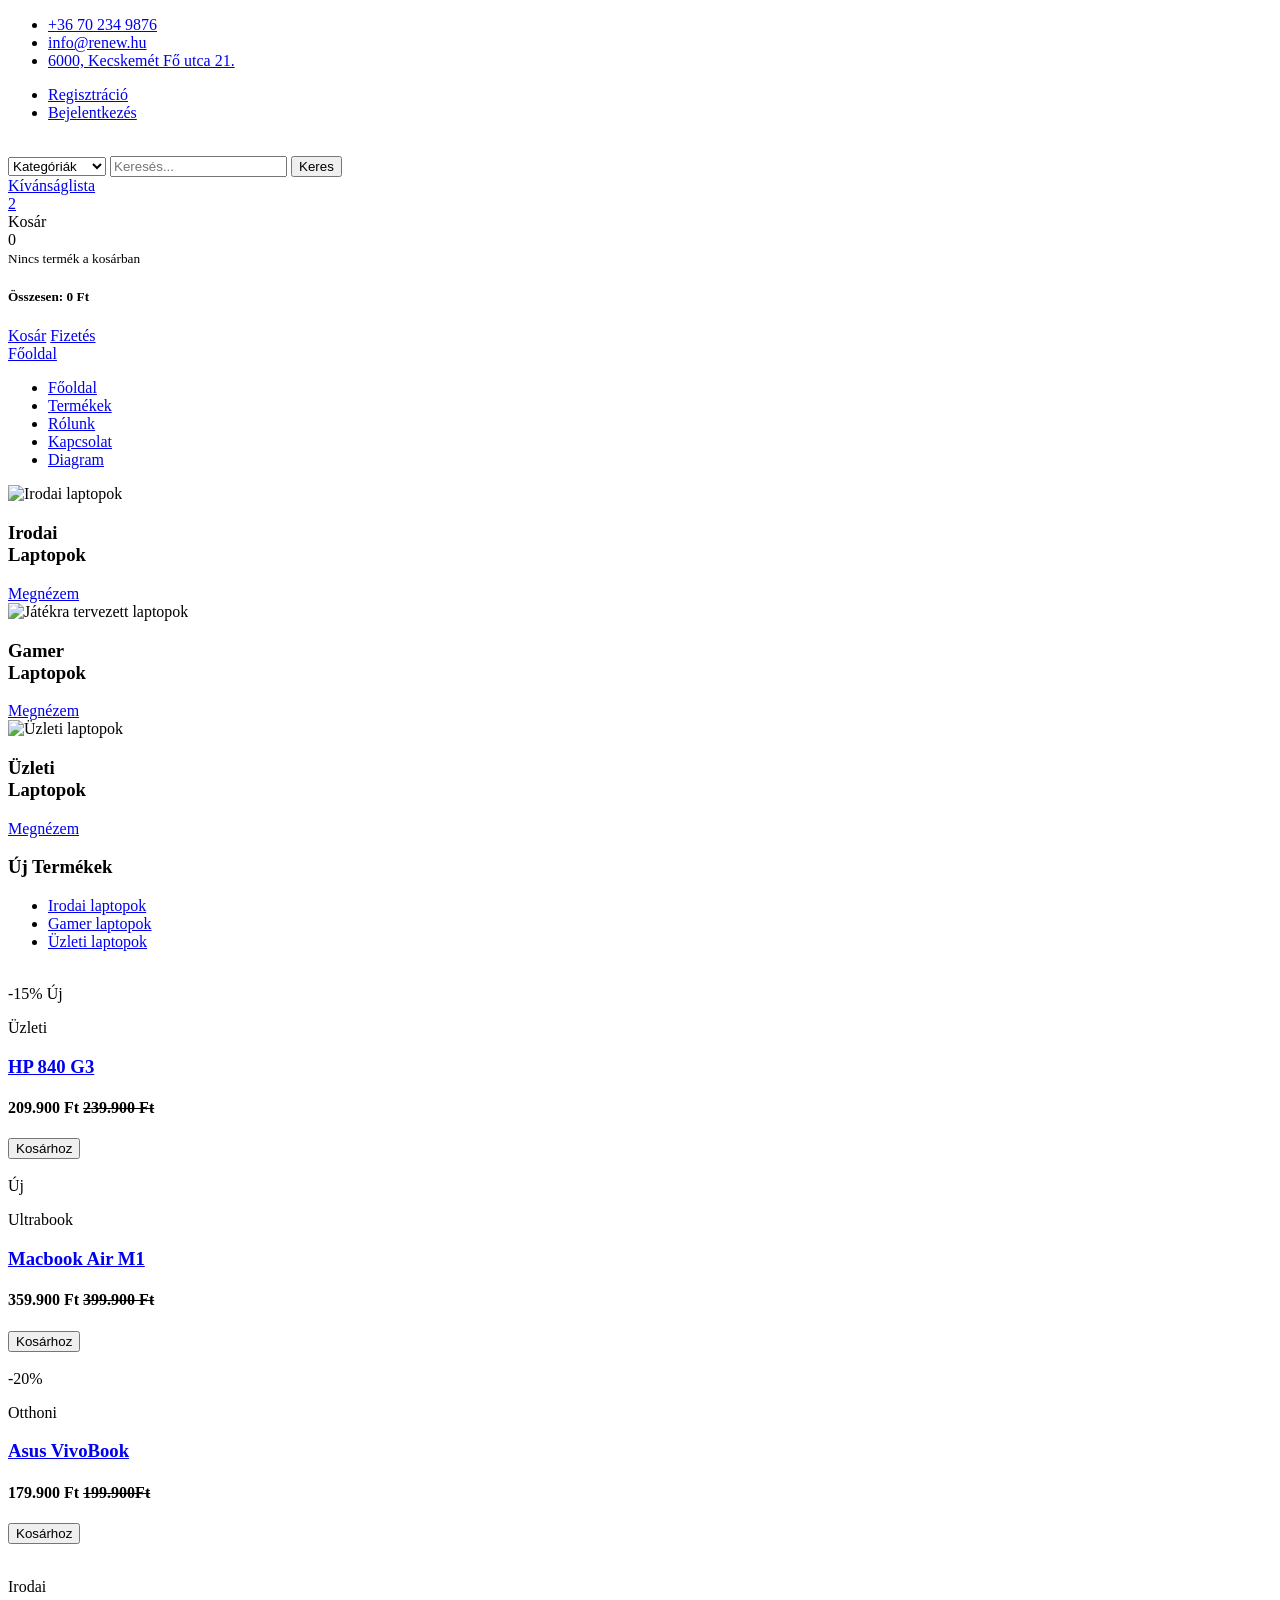
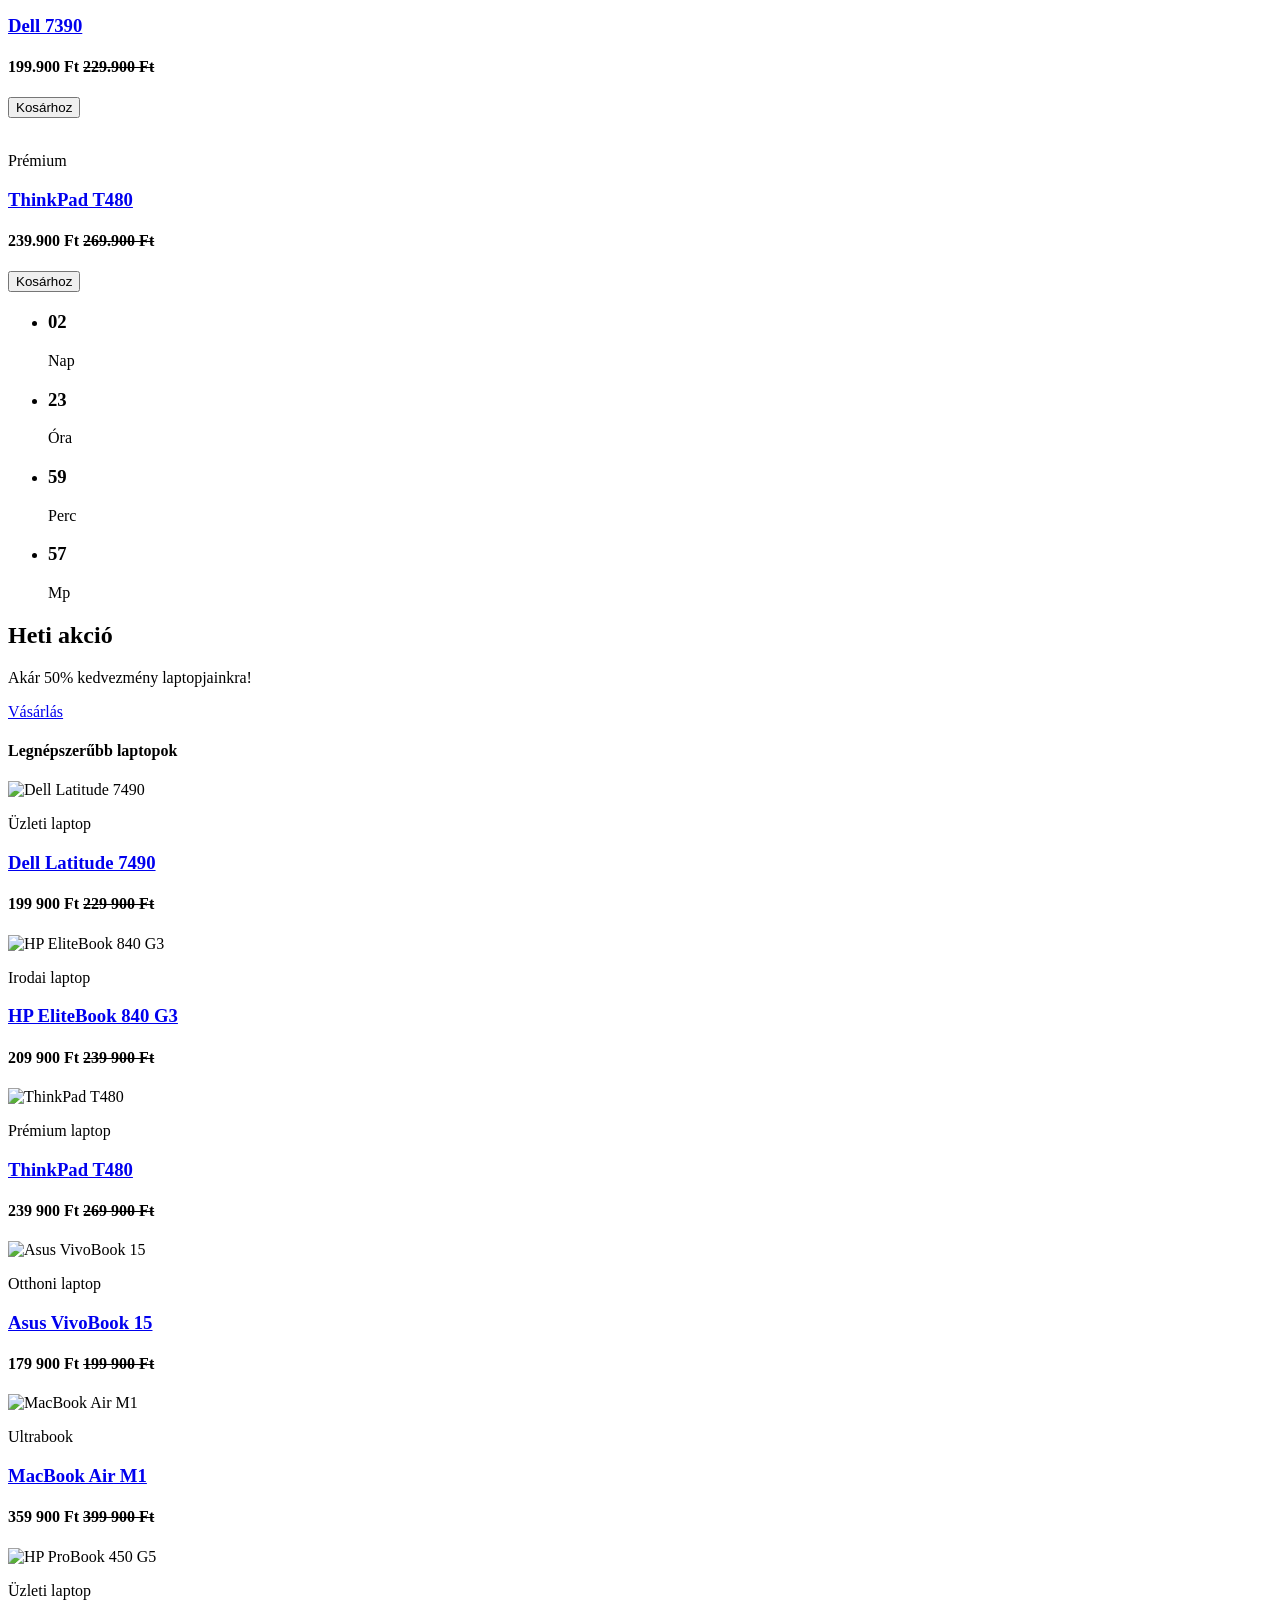
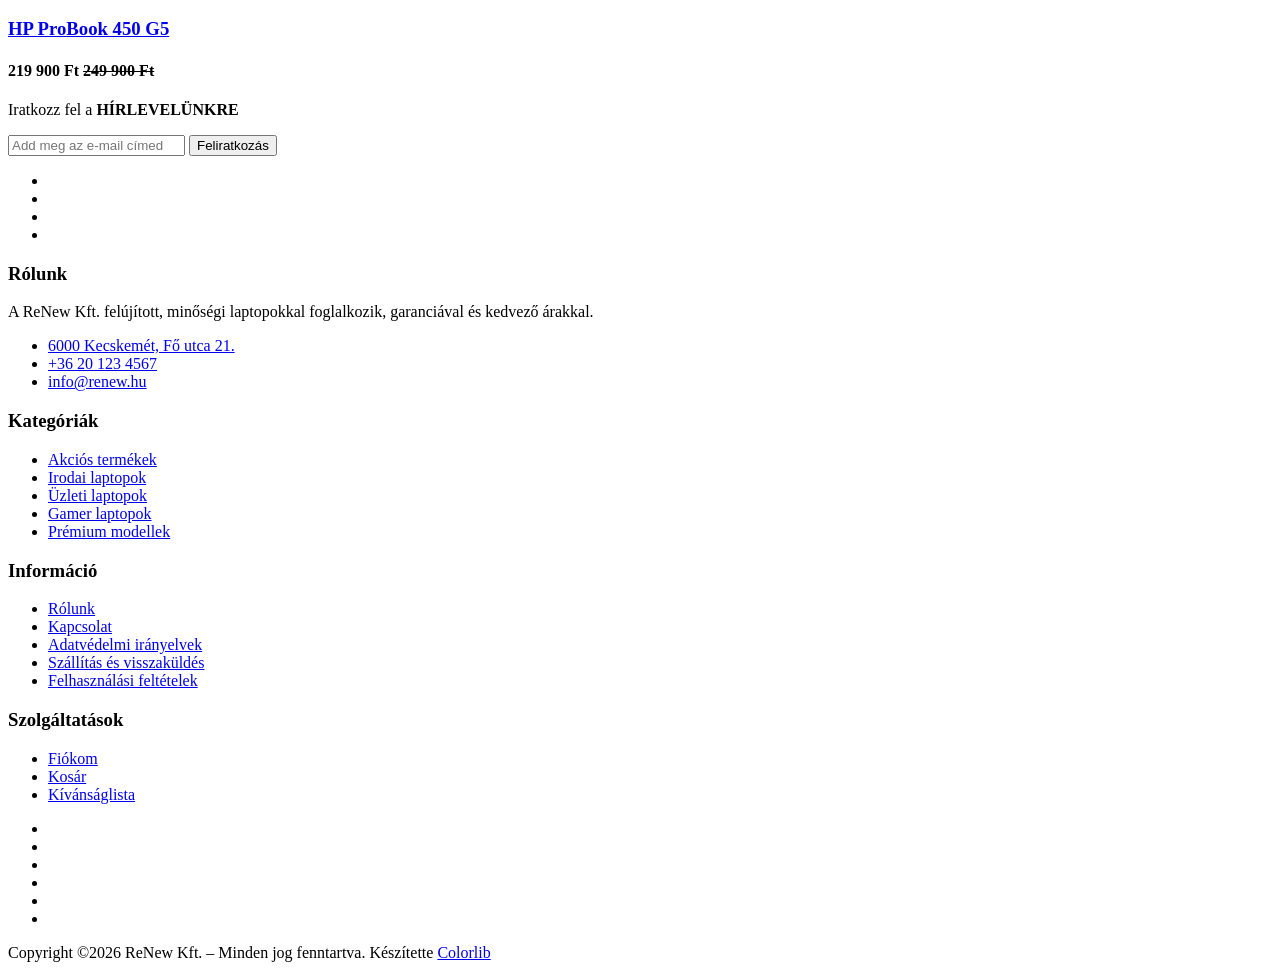
==== commit a8ed1414: "Add: Admin menu && Security" ====
--- a/src/main/resources/templates/index.html
+++ b/src/main/resources/templates/index.html
@@ -155,9 +155,7 @@
 					<li><a href="/store">Termékek</a></li>
 					<li><a href="/about">Rólunk</a></li>
 					<li><a href="/contact">Kapcsolat</a></li>
-					<li id="messagesMenu" style="display: none;"><a
-						href="/messages"><i class="fa fa-envelope"></i> Üzenetek</a>
-					</li>
+					<li><a href="/chart">Diagram</a></li>
 				</ul>
 				<!-- /NAV -->
 			</div>
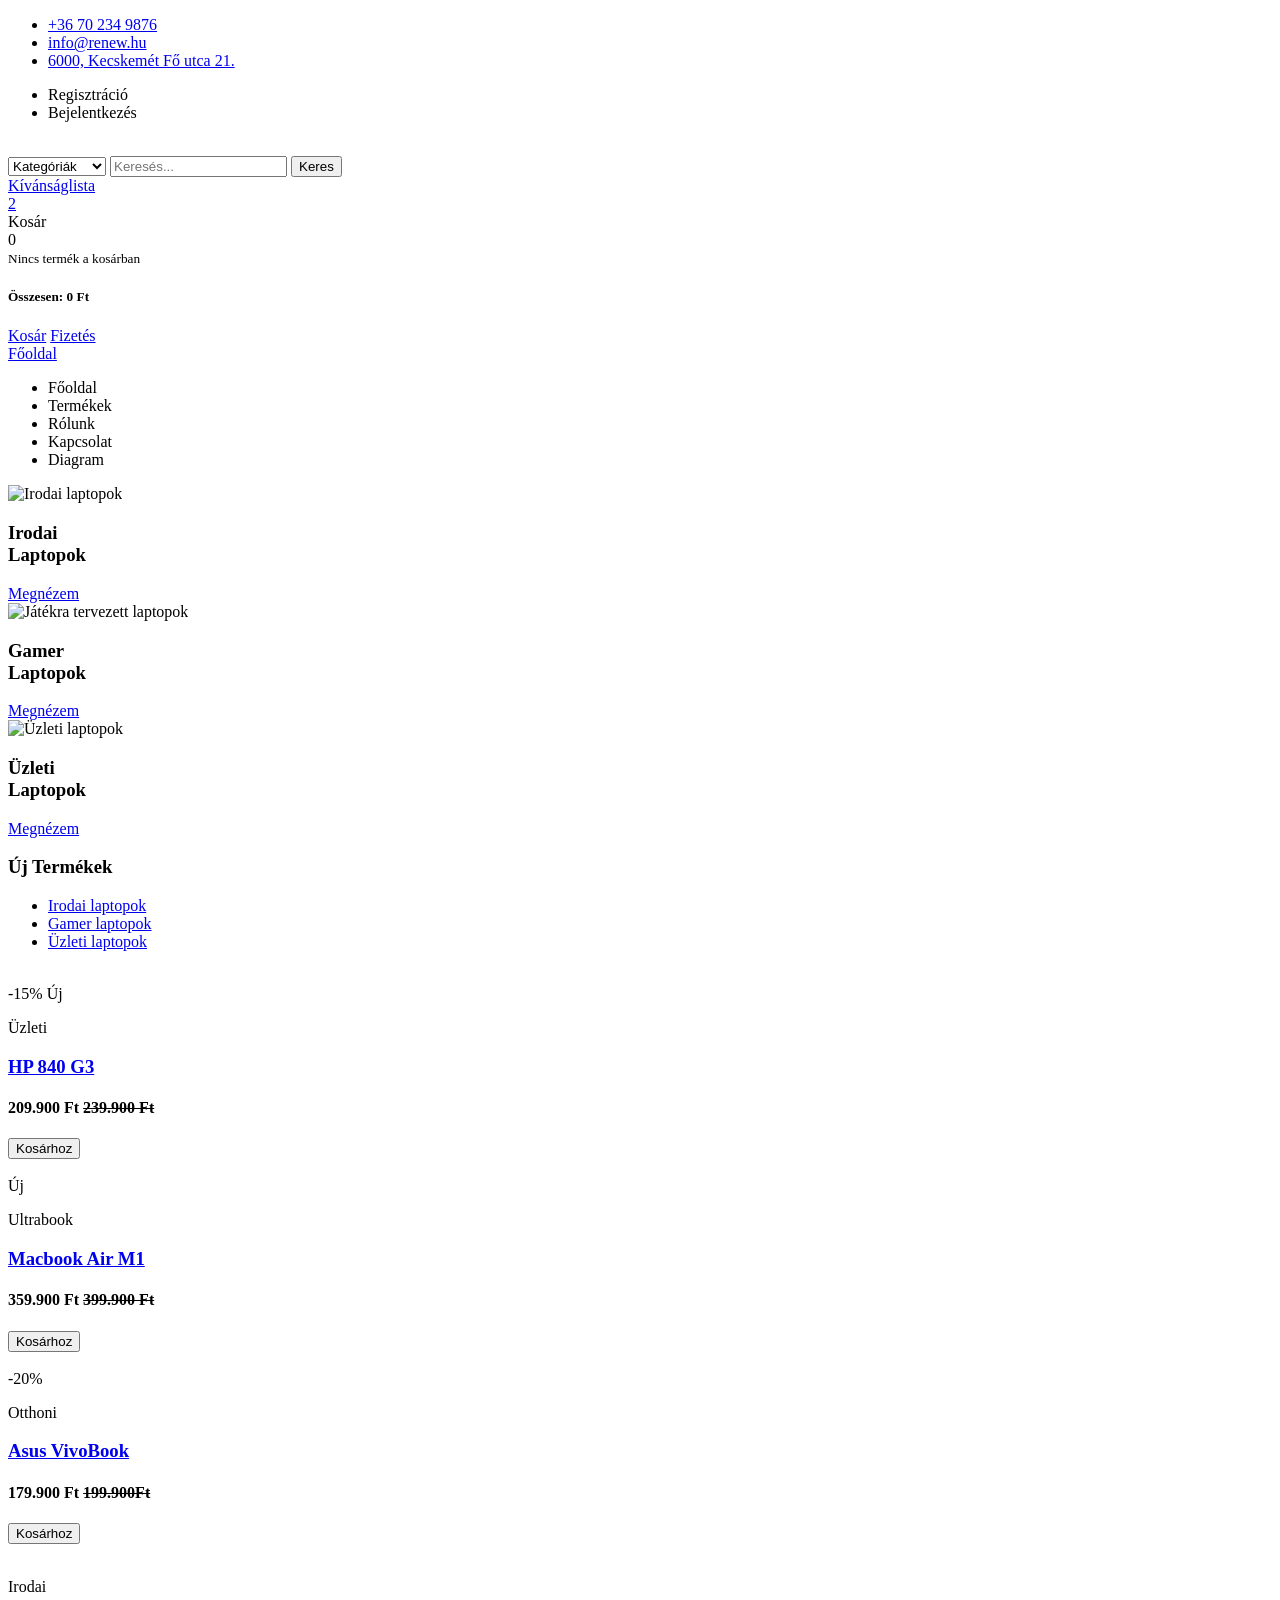
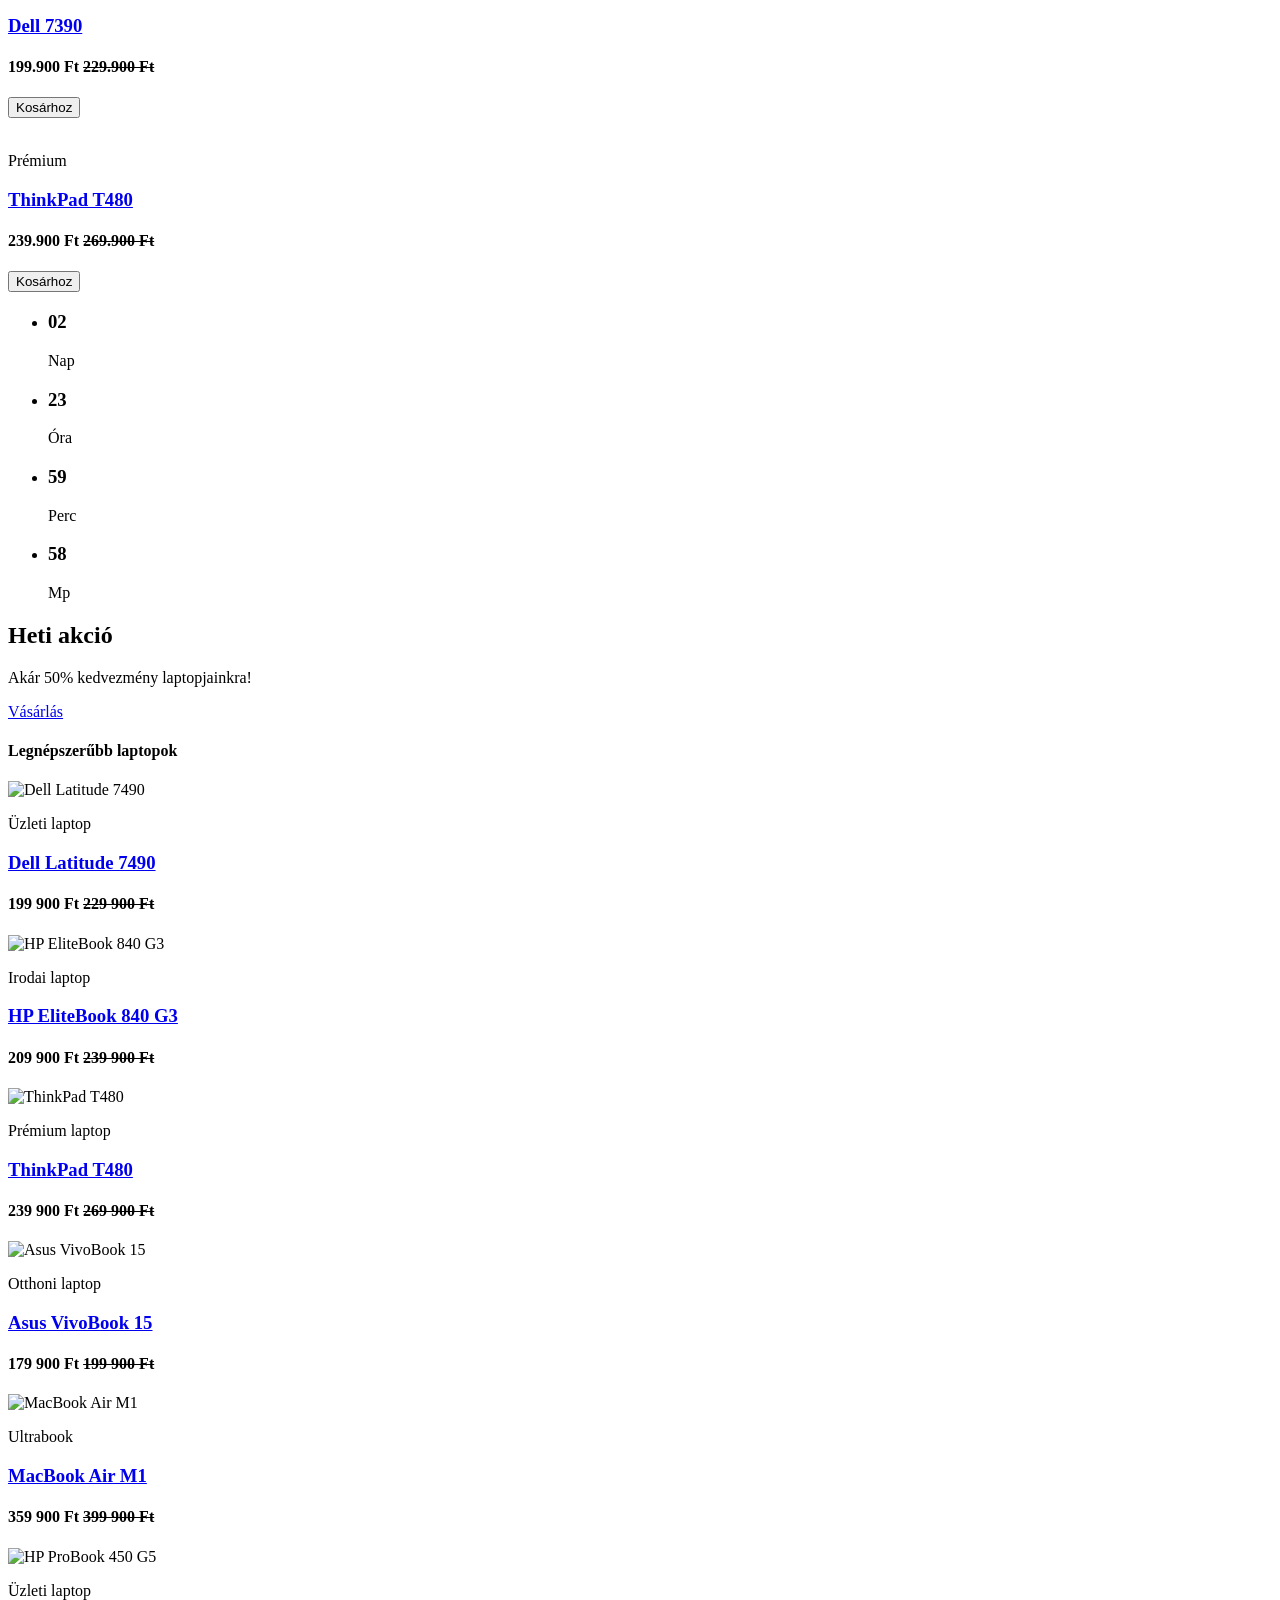
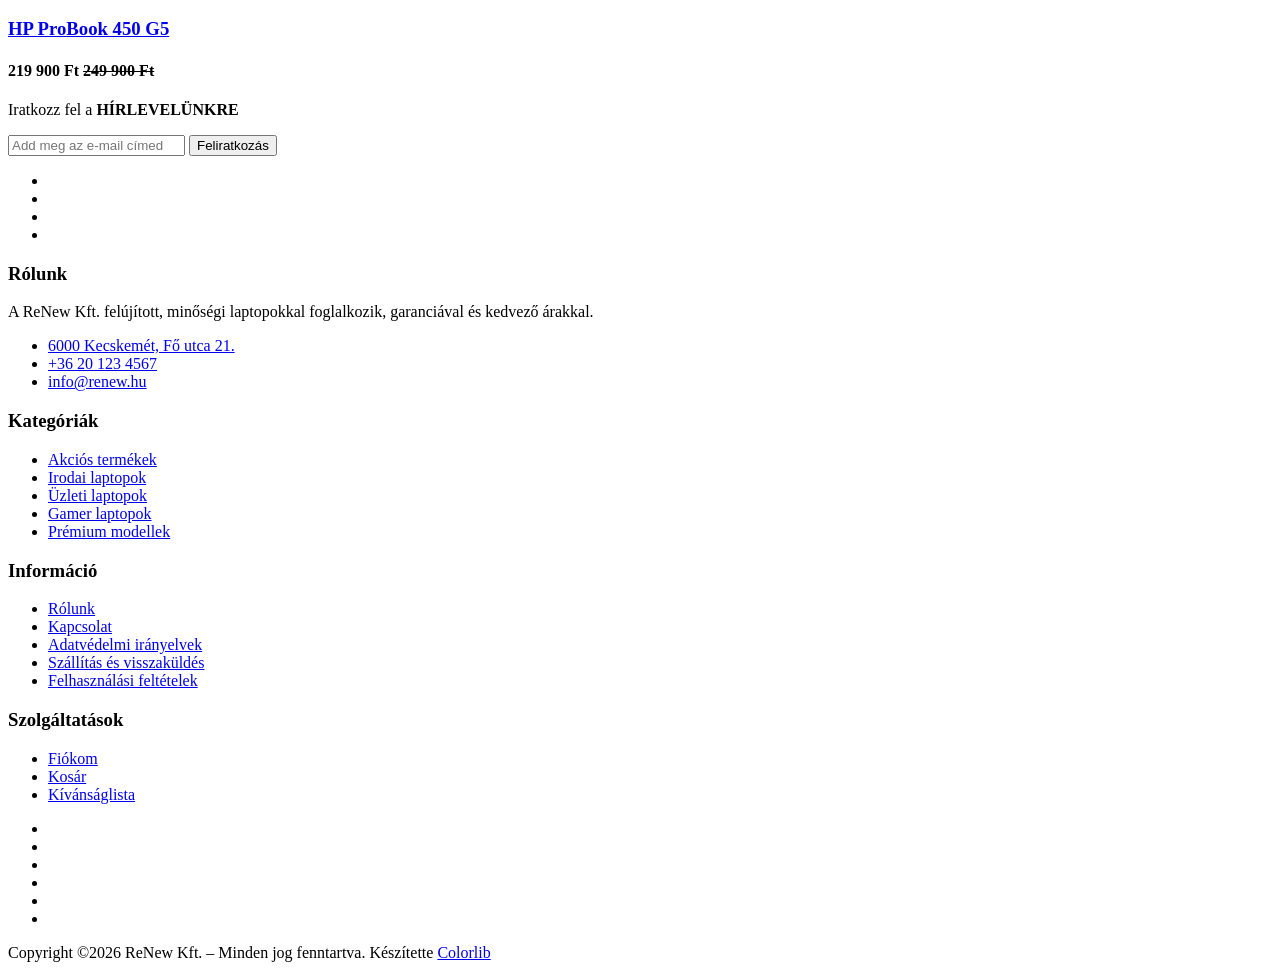
==== commit 640e2867: "Add: Moved to Linux Tomcat webserver" ====
--- a/src/main/resources/templates/index.html
+++ b/src/main/resources/templates/index.html
@@ -7,27 +7,18 @@
 <!-- The above 3 meta tags *must* come first in the head; any other head content must come *after* these tags -->
 
 <title>Főoldal - ReNew</title>
-
+<base href="/jgch8q/">
 <!-- Google font -->
 <link
 	href="https://fonts.googleapis.com/css?family=Montserrat:400,500,700"
 	rel="stylesheet">
-
-<!-- Bootstrap -->
-<link type="text/css" rel="stylesheet" href="css/bootstrap.min.css" />
-
-<!-- Slick -->
-<link type="text/css" rel="stylesheet" href="css/slick.css" />
-<link type="text/css" rel="stylesheet" href="css/slick-theme.css" />
-
-<!-- nouislider -->
-<link type="text/css" rel="stylesheet" href="css/nouislider.min.css" />
-
-<!-- Font Awesome Icon -->
-<link rel="stylesheet" href="css/font-awesome.min.css">
-
-<!-- Custom stlylesheet -->
-<link type="text/css" rel="stylesheet" href="css/style.css" />
+<link th:href="@{/css/bootstrap.min.css}" rel="stylesheet" />
+<link th:href="@{/css/slick.css}" rel="stylesheet" />
+<link th:href="@{/css/slick-theme.css}" rel="stylesheet" />
+<link th:href="@{/css/nouislider.min.css}" rel="stylesheet" />
+<link th:href="@{/css/font-awesome.min.css}" rel="stylesheet" />
+<link th:href="@{/css/style.css}" rel="stylesheet" />
+
 
 <!-- HTML5 shim and Respond.js for IE8 support of HTML5 elements and media queries -->
 <!-- WARNING: Respond.js doesn't work if you view the page via file:// -->
@@ -52,10 +43,8 @@
 							Kecskemét Fő utca 21.</a></li>
 				</ul>
 				<ul class="header-links pull-right" id="authLinks">
-					<li><a href="/auth/register.html"><i
-							class="fa fa-user-plus"></i> Regisztráció</a></li>
-					<li><a href="/auth/login.html"><i class="fa fa-sign-in"></i>
-							Bejelentkezés</a></li>
+					<li><a th:href="@{/register}"><iclass="fa fa-user-plus"></i> Regisztráció</a></li>
+					<li><a th:href="@{/login}"><iclass="fa fa-sign-in"></i> Bejelentkezés</a></li>
 				</ul>
 			</div>
 		</div>
@@ -151,11 +140,11 @@
 			<div id="responsive-nav">
 				<!-- NAV -->
 				<ul class="main-nav nav navbar-nav" id="navLinks">
-					<li class="active"><a href="/">Főoldal</a></li>
-					<li><a href="/store">Termékek</a></li>
-					<li><a href="/about">Rólunk</a></li>
-					<li><a href="/contact">Kapcsolat</a></li>
-					<li><a href="/chart">Diagram</a></li>
+				<li class="active"><a th:href="@{/}">Főoldal</a></li>
+					<li><a th:href="@{/store}">Termékek</a></li>
+					<li><a th:href="@{/about}">Rólunk</a></li>
+					<li><a th:href="@{/contact}">Kapcsolat</a></li>
+					<li><a th:href="@{/chart}">Diagram</a></li>
 				</ul>
 				<!-- /NAV -->
 			</div>
@@ -747,16 +736,22 @@
 		<!-- /bottom footer -->
 	</footer>
 	<!-- /FOOTER -->
+	
+	<!-- Dinamikus context path beállítás Thymeleaf segítségével -->
+	<script th:inline="javascript">
+		const contextPath = /*[[@{/}]]*/'';
+	</script>
 
 	<!-- jQuery Plugins -->
-	<script src="js/jquery.min.js"></script>
-	<script src="js/bootstrap.min.js"></script>
-	<script src="js/slick.min.js"></script>
-	<script src="js/nouislider.min.js"></script>
-	<script src="js/jquery.zoom.min.js"></script>
-	<script src="js/main.js"></script>
-	<script src="/js/auth-ui.js"></script>
-<script src="/js/auth.js"></script>
+	<script th:src="@{/js/jquery.min.js}"></script>
+	<script th:src="@{/js/bootstrap.min.js}"></script>
+	<script th:src="@{/js/slick.min.js}"></script>
+	<script th:src="@{/js/nouislider.min.js}"></script>
+	<script th:src="@{/js/jquery.zoom.min.js}"></script>
+	<script th:src="@{/js/main.js}"></script>
+	<script th:src="@{/js/store.js}"></script>
+	<script th:src="@{/js/auth-ui.js}"></script>
+	<script th:src="@{/js/auth.js}"></script>
 
 </body>
 </html>
